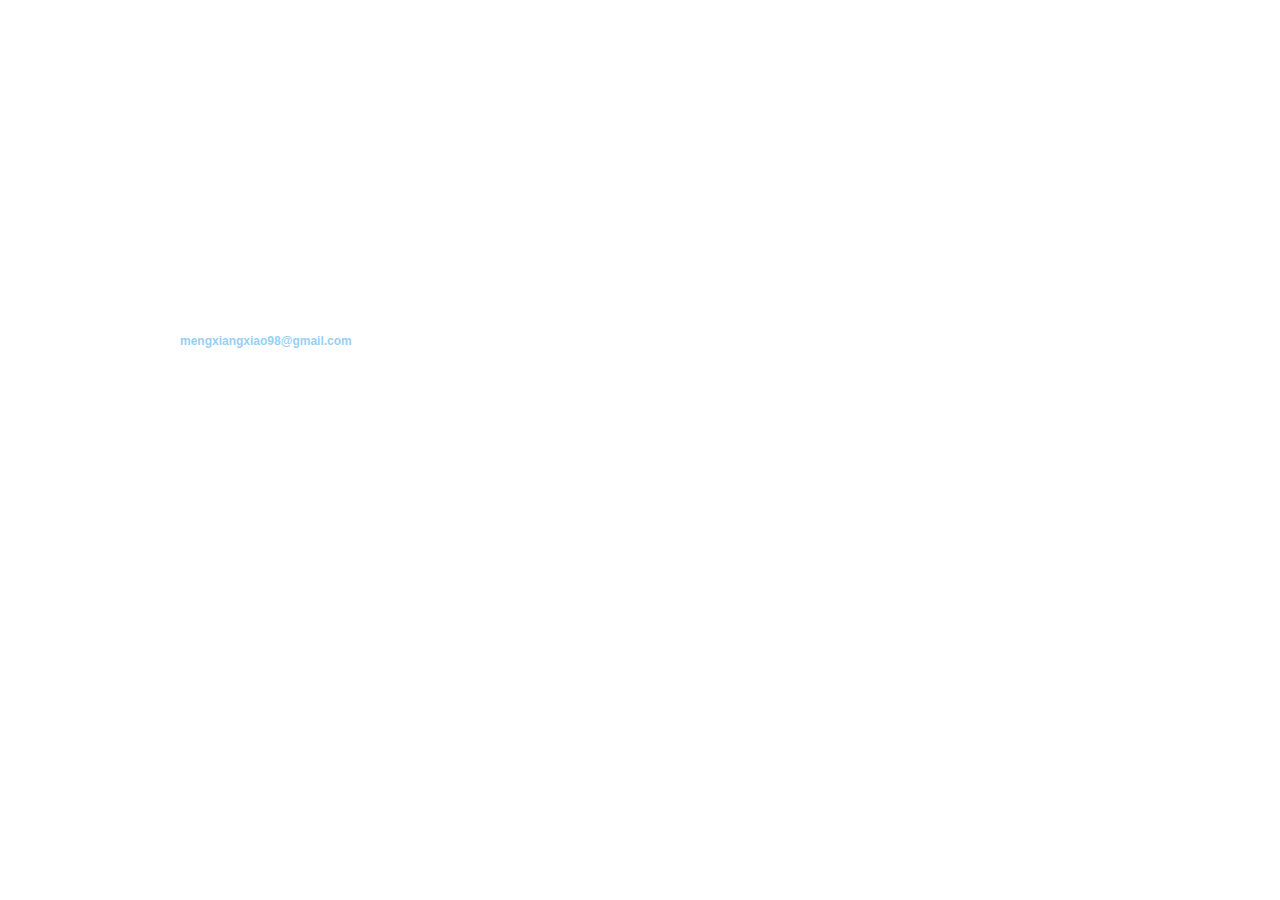
==== projects.html @ 826a7d79 "Create projects.html" ====
<!DOCTYPE html>
<html lang="en">
<head>
  <meta charset="UTF-8">
  <meta name="viewport" content="width=device-width, initial-scale=1.0">
  <title>Xiangxiao Meng's Projects</title>
  <link rel="stylesheet" href="style.css">
</head>
<body>
  <header>
    <h1>Xiangxiao Meng's Projects</h1>
  </header>
  <main>
    <section id="projects">
      <h2>Projects</h2>
      <article class="project">
        <h3>Weather Data Prediction (Sep 2023 – Nov 2023)</h3>
        <p>Guided a student team in developing an AI model using Transformer and Autoencoder architectures for accurate future weather predictions.</p>
      </article>
      <article class="project">
        <h3>Electronic Voting System (Sep 2023 – Nov 2023)</h3>
        <p>Developed a web-based voting platform with robust security features, including encryption and authentication controls, and conducted penetration testing.</p>
      </article>
      <article class="project">
        <h3>Banking Management System (Oct 2018 – Dec 2018)</h3>
        <p>Created a comprehensive banking account system in C++ with functionalities for account operations, interest calculations, and transaction history management.</p>
      </article>
    </section>
  </main>
  <footer>
    <p>Contact: <a href="mailto:mengxiangxiao98@gmail.com">mengxiangxiao98@gmail.com</a></p>
  </footer>
</body>
</html>
---- style.css ----
@charset "utf-8";

/*------------------------------------*\
    $RESET
\*------------------------------------*/

/* A more considered reset; more of a restart... As per: csswizardry.com/2011/10/reset-restarted */

html,
body,
div,
span,
applet,
object,
iframe,
h1,
h2,
h3,
h4,
h5,
h6,
p,
blockquote,
pre,
hr,
a,
abbr,
address,
cite,
code,
del,
dfn,
em,
img,
ins,
kbd,
q,
s,
samp,
small,
strong,
sub,
sup,
tt,
var,
b,
u,
i,
dl,
dt,
dd,
ol,
ul,
li,
fieldset,
form,
label,
legend,
table,
caption,
tbody,
tfoot,
thead,
tr,
th,
td,
article,
aside,
canvas,
details,
figcaption,
figure,
footer,
header,
hgroup,
menu,
nav,
section,
summary,
time,
mark,
audio,
video {
  margin: 0;
  padding: 0;
}

article,
aside,
details,
figcaption,
figure,
footer,
header,
hgroup,
menu,
nav,
section {
  display: block;
}

h1,
h2,
h3,
h4,
h5,
h6 {
  font-size: 100%;
}

table {
  border-collapse: collapse;
  border-spacing: 0;
}

strong,
b,
mark {
  font-weight: bold;
  font-style: inherit;
}

em,
i,
cite,
q,
address,
dfn,
var {
  font-style: italic;
  font-weight: inherit;
}

abbr[title],
dfn[title] {
  cursor: help;
  border-bottom: 1px dotted;
}

ins {
  border-bottom: 1px solid;
}

a,
u,
ins {
  text-decoration: none;
}

del,
s {
  text-decoration: line-through;
}

pre,
code,
samp,
kbd {
  font-family: monospace;
}

small {
  font-size: 0.75em;
}

img {
  border: none;
  font-style: italic;
}

input,
select,
option,
optgroup,
textarea {
  font: inherit;
}

/*------------------------------------*\
    $MAIN
\*------------------------------------*/

html {
  color: white;
  font: 12px/1.5 "Helvetica Neue", Helvetica, Arial, sans-serif;
}

body {
  margin: 10%;
}

.avatar {
  float: left;
  margin: 0 40px 20px 0;
}

.avatar img {
  max-width: 17em;
  max-height: 17em;
  border-radius: 125px;
}

.nishant-sri-main-logo {
  height: 9em;
}

.content {
  float: left;
  width: 60%;
}

.title {
  font-size: 48px;
  font-weight: normal;
  line-height: 1;
  color: #32b3f5;
}

.social-icons li {
  display: inline;
}

.social-icons a {
  display: inline-block;
  margin-right: 20px;
  text-indent: -9999px;
  width: 20px;
  height: 20px;
}

.github {
  background-image: URL(./github.svg);
}

.linkedin {
  background-image: URL(./linkedin.svg);
}

.facebook {
  background-image: URL(./facebook.svg);
}

/*------------------------------------*\
    $TYPOGRAPHY
\*------------------------------------*/

p,
ul,
ol,
dl,
.title {
  margin-bottom: 20px;
}

p {
  font-weight: bold;
}

ul,
ol,
dl {
  list-style-type: none;
}

a {
  color: #97d0f5;
  font-weight: bold;
}

a:hover,
a:focus {
  color: #2a84e6;
  -webkit-transition: color 0.2s ease;
  -moz-transition: color 0.2s ease;
  -o-transition: color 0.2s ease;
  -ms-transition: color 0.2s ease;
  transition: color 0.2s ease;
}

/*
Animate.css - http://daneden.me/animate
LICENSED UNDER THE  MIT LICENSE (MIT)

Copyright (c) 2012 Dan Eden
*/

.animated {
  -webkit-animation-fill-mode: both;
  -moz-animation-fill-mode: both;
  -ms-animation-fill-mode: both;
  -o-animation-fill-mode: both;
  animation-fill-mode: both;
  -webkit-animation-duration: 1s;
  -moz-animation-duration: 1s;
  -ms-animation-duration: 1s;
  -o-animation-duration: 1s;
  animation-duration: 1s;
}

.animated.hinge {
  -webkit-animation-duration: 2s;
  -moz-animation-duration: 2s;
  -ms-animation-duration: 2s;
  -o-animation-duration: 2s;
  animation-duration: 2s;
}

@-webkit-keyframes bounceInDown {
  0% {
    -webkit-transform: translateY(-2000px);
  }
  60% {
    -webkit-transform: translateY(30px);
  }
  80% {
    -webkit-transform: translateY(-10px);
  }
  100% {
    -webkit-transform: translateY(0);
  }
}

@-moz-keyframes bounceInDown {
  0% {
    -moz-transform: translateY(-2000px);
  }
  60% {
    -moz-transform: translateY(30px);
  }
  80% {
    -moz-transform: translateY(-10px);
  }
  100% {
    -moz-transform: translateY(0);
  }
}

@-o-keyframes bounceInDown {
  0% {
    -o-transform: translateY(-2000px);
  }
  60% {
    -o-transform: translateY(30px);
  }
  80% {
    -o-transform: translateY(-10px);
  }
  100% {
    -o-transform: translateY(0);
  }
}

@keyframes bounceInDown {
  0% {
    transform: translateY(-2000px);
  }
  60% {
    transform: translateY(30px);
  }
  80% {
    transform: translateY(-10px);
  }
  100% {
    transform: translateY(0);
  }
}

.bounceInDown {
  -webkit-animation-name: bounceInDown;
  -moz-animation-name: bounceInDown;
  -o-animation-name: bounceInDown;
  animation-name: bounceInDown;
}

/*------------------------------------*\
    $MOBILE
\*------------------------------------*/

@media handheld, only screen and (max-width: 720px) {
  .avatar,
  .content {
    float: none;
    width: 100%;
  }
  .avatar img {
    max-width: 9em;
    max-height: 9em;
    display: block;
    margin-left: auto;
    margin-right: auto;
  }
  .nishant-sri-main-logo {
    height: 6em;
  }
}

/*------------------------------------*\
    $MISC
\*------------------------------------*/

a img:hover,
.social-icons a:hover {
  -ms-filter: "progid:DXImageTransform.Microsoft.Alpha(Opacity=85)";
  filter: alpha(opacity=85);
  opacity: 0.85;
  -webkit-transition: opacity 0.2s ease;
  -moz-transition: opacity 0.2s ease;
  -o-transition: opacity 0.2s ease;
  -ms-transition: opacity 0.2s ease;
  transition: opacity 0.2s ease;
}

.sub-text {
  font-size: 1.5em;
  margin-top: 1em;
}
.status {
  font-size: 1.3em;
}
.more-links a {
  font-size: 1.2em;
}
.more-links > li {
  padding-bottom: 0.8em;
}

.email {
  font-size: 1.5em;
}

.skip-link {
  position: absolute;
  left: -999px;
  width: 1px;
  height: 1px;
  top: auto;
}

.skip-link:focus {
  display: inline-block;
  height: auto;
  width: auto;
  position: static;
  margin: auto;
}
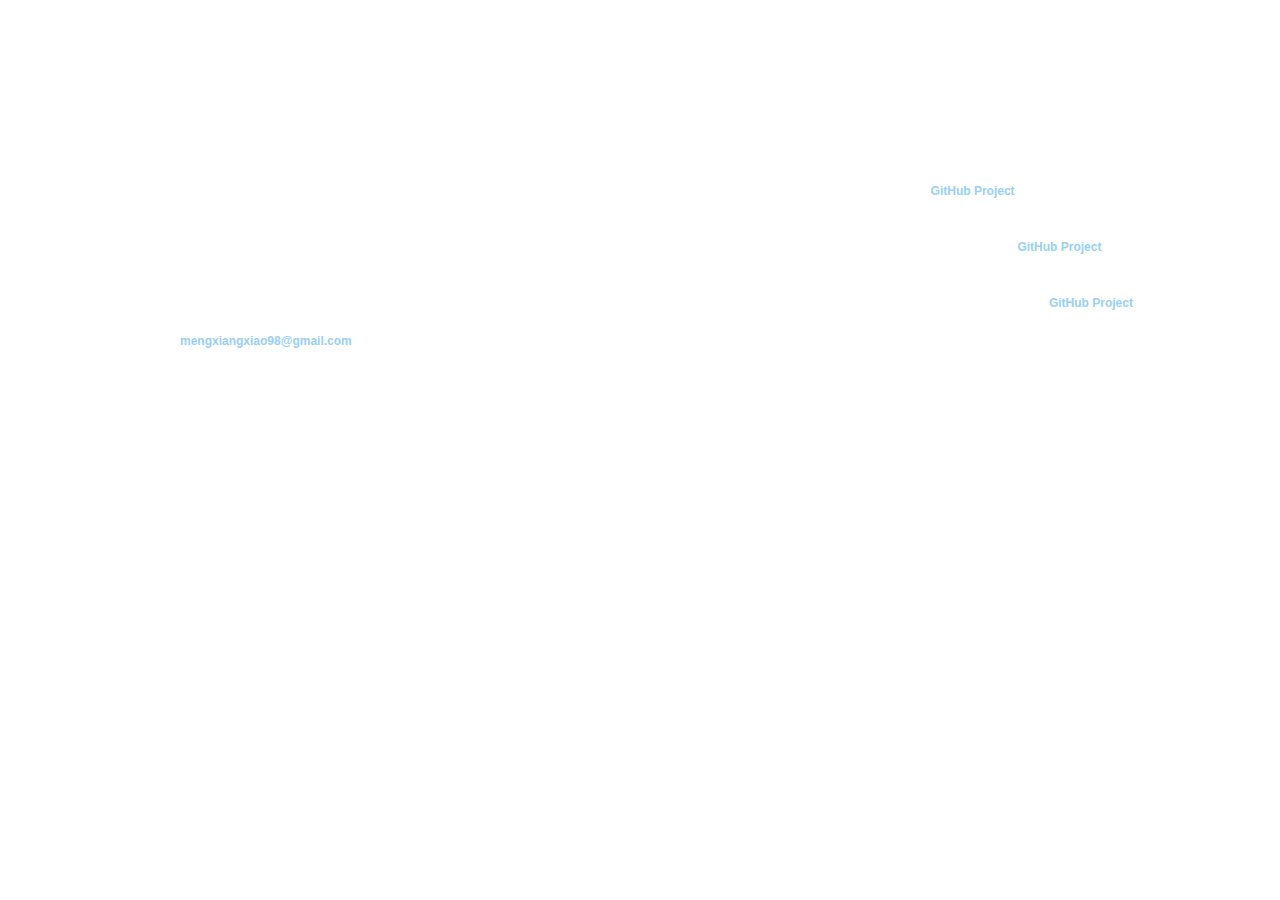
==== commit 3657cb19: "Update projects.html" ====
--- a/projects.html
+++ b/projects.html
@@ -3,8 +3,12 @@
 <head>
   <meta charset="UTF-8">
   <meta name="viewport" content="width=device-width, initial-scale=1.0">
+  <meta name="description" content="Xiangxiao Meng's Projects">
+  <meta name="author" content="Xiangxiao Meng">
+  <link rel="shortcut icon" href="favicon.ico">
+  <link rel="stylesheet" href="style.css">
+  <link rel="stylesheet" href="bg-pattern.css">
   <title>Xiangxiao Meng's Projects</title>
-  <link rel="stylesheet" href="style.css">
 </head>
 <body>
   <header>
@@ -15,15 +19,15 @@
       <h2>Projects</h2>
       <article class="project">
         <h3>Weather Data Prediction (Sep 2023 – Nov 2023)</h3>
-        <p>Guided a student team in developing an AI model using Transformer and Autoencoder architectures for accurate future weather predictions.</p>
+        <p>Guided a student team in developing an AI model using Transformer and Autoencoder architectures for accurate future weather predictions. <a href="https://github.com/maxmeng-dev/weather-data-prediction" target="_blank">GitHub Project</a></p>
       </article>
       <article class="project">
         <h3>Electronic Voting System (Sep 2023 – Nov 2023)</h3>
-        <p>Developed a web-based voting platform with robust security features, including encryption and authentication controls, and conducted penetration testing.</p>
+        <p>Developed a web-based voting platform with robust security features, including encryption and authentication controls, and conducted penetration testing. <a href="https://github.com/maxmeng-dev/voting" target="_blank">GitHub Project</a></p>
       </article>
       <article class="project">
         <h3>Banking Management System (Oct 2018 – Dec 2018)</h3>
-        <p>Created a comprehensive banking account system in C++ with functionalities for account operations, interest calculations, and transaction history management.</p>
+        <p>Created a comprehensive banking account system in C++ with functionalities for account operations, interest calculations, and transaction history management. <a href="https://github.com/maxmeng-dev/Banking-Management-System" target="_blank">GitHub Project</a></p>
       </article>
     </section>
   </main>
--- a/bg-pattern.css
+++ b/bg-pattern.css
@@ -0,0 +1,4 @@
+.css-pattern-bg {
+  background-color: #000000;
+  background-image: url("data:image/svg+xml,%3Csvg xmlns='http://www.w3.org/2000/svg' width='600' height='600' viewBox='0 0 600 600'%3E%3Cpath fill='%231ec9e3' fill-opacity='0.13' d='M600 325.1v-1.17c-6.5 3.83-13.06 7.64-14.68 8.64-10.6 6.56-18.57 12.56-24.68 19.09-5.58 5.95-12.44 10.06-22.42 14.15-1.45.6-2.96 1.2-4.83 1.9l-4.75 1.82c-9.78 3.75-14.8 6.27-18.98 10.1-4.23 3.88-9.65 6.6-16.77 8.84-1.95.6-3.99 1.17-6.47 1.8l-6.14 1.53c-5.29 1.35-8.3 2.37-10.54 3.78-3.08 1.92-6.63 3.26-12.74 5.03a384.1 384.1 0 0 1-4.82 1.36c-2.04.58-3.6 1.04-5.17 1.52a110.03 110.03 0 0 0-11.2 4.05c-2.7 1.15-5.5 3.93-8.78 8.4a157.68 157.68 0 0 0-6.15 9.2c-5.75 9.07-7.58 11.74-10.24 14.51a50.97 50.97 0 0 1-4.6 4.22c-2.33 1.9-10.39 7.54-11.81 8.74a14.68 14.68 0 0 0-3.67 4.15c-1.24 2.3-1.9 4.57-2.78 8.87-2.17 10.61-3.52 14.81-8.2 22.1-4.07 6.33-6.8 9.88-9.83 12.99-.47.48-.95.96-1.5 1.48l-3.75 3.56c-1.67 1.6-3.18 3.12-4.86 4.9a42.44 42.44 0 0 0-9.89 16.94c-2.5 8.13-2.72 15.47-1.76 27.22.47 5.82.51 6.36.51 8.18 0 10.51.12 17.53.63 25.78.24 4.05.56 7.8.97 11.22h.9c-1.13-9.58-1.5-21.83-1.5-37 0-1.86-.04-2.4-.52-8.26-.94-11.63-.72-18.87 1.73-26.85a41.44 41.44 0 0 1 9.65-16.55c1.67-1.76 3.18-3.27 4.83-4.85.63-.6 3.13-2.96 3.75-3.57a71.6 71.6 0 0 0 1.52-1.5c3.09-3.16 5.86-6.76 9.96-13.15 4.77-7.42 6.15-11.71 8.34-22.44.86-4.21 1.5-6.4 2.68-8.6.68-1.25 1.79-2.48 3.43-3.86 1.38-1.15 9.43-6.8 11.8-8.72 1.71-1.4 3.26-2.81 4.7-4.3 2.72-2.85 4.56-5.54 10.36-14.67a156.9 156.9 0 0 1 6.1-9.15c3.2-4.33 5.9-7.01 8.37-8.07 3.5-1.5 7.06-2.77 11.1-4.02a233.84 233.84 0 0 1 7.6-2.2l2.38-.67c6.19-1.79 9.81-3.16 12.98-5.15 2.14-1.33 5.08-2.33 10.27-3.65l6.14-1.53c2.5-.63 4.55-1.2 6.52-1.82 7.24-2.27 12.79-5.06 17.15-9.05 4.05-3.72 9-6.2 18.66-9.9l4.75-1.82c1.87-.72 3.39-1.31 4.85-1.91 10.1-4.15 17.07-8.32 22.76-14.4 6.05-6.45 13.95-12.4 24.49-18.92 1.56-.96 7.82-4.6 14.15-8.33v-64.58c-4 8.15-8.52 14.85-12.7 17.9-2.51 1.82-5.38 4.02-9.04 6.92a1063.87 1063.87 0 0 0-6.23 4.98l-1.27 1.02a2309.25 2309.25 0 0 1-4.87 3.9c-7.55 6-12.9 10.05-17.61 13.19-3.1 2.06-3.86 2.78-8.06 7.13-5.84 6.07-11.72 8.62-29.15 10.95-11.3 1.5-20.04 4.91-30.75 11.07-1.65.94-7.27 4.27-6.97 4.1-2.7 1.58-4.69 2.69-6.64 3.66-5.63 2.8-10.47 4.17-15.71 4.17-17.13 0-41.44 11.51-51.63 22.83-12.05 13.4-31.42 27.7-45.25 31.16-7.4 1.85-11.85 7.05-14.04 14.69-1.26 4.4-1.58 8.28-1.58 13.82 0 .82.01.98.24 3.63.45 5.18.35 8.72-.77 13.26-1.53 6.2-4.89 12.6-10.59 19.43-13.87 16.65-22.88 46.58-22.88 71.68 0 2.39.02 4.26.06 8.75.12 10.8.1 15.8-.22 21.95-.56 11.18-2.09 20.73-5 29.3h-1.05c2.94-8.56 4.49-18.12 5.05-29.35.31-6.13.34-11.1.22-21.9-.04-4.48-.06-6.36-.06-8.75 0-25.32 9.07-55.47 23.12-72.32 5.6-6.72 8.88-12.99 10.38-19.03 1.09-4.4 1.18-7.85.74-12.93-.23-2.7-.24-2.86-.24-3.72 0-5.62.32-9.57 1.62-14.1 2.28-7.95 6.97-13.44 14.76-15.39 13.6-3.4 32.82-17.59 44.75-30.84C409 360.14 433.58 348.5 451 348.5c5.07 0 9.77-1.33 15.26-4.07 1.93-.96 3.9-2.05 6.58-3.62-.3.18 5.33-3.16 6.98-4.11 10.82-6.21 19.66-9.67 31.11-11.2 17.23-2.3 22.9-4.75 28.57-10.64 4.25-4.41 5.04-5.16 8.22-7.28 4.68-3.11 10.01-7.14 17.55-13.14a1113.33 1113.33 0 0 0 4.86-3.89l1.28-1.02a4668.54 4668.54 0 0 1 6.23-4.98c3.67-2.9 6.55-5.12 9.07-6.95 4.37-3.19 9.16-10.56 13.29-19.4v66.9zm0-116.23c-.62.01-1.27.06-1.95.13-6.13.63-13.83 3.45-21.83 7.45-3.64 1.82-8.46 2.67-14.17 2.71-4.7.04-9.72-.47-14.73-1.33-1.7-.3-3.26-.61-4.67-.93a31.55 31.55 0 0 0-3.55-.57 273.4 273.4 0 0 0-16.66-.88c-10.42-.16-17.2.74-17.97 2.73-.38.97.6 2.55 3.03 4.87 1.01.97 2.22 2.03 4.04 3.55a1746.07 1746.07 0 0 0 4.79 4.02c1.39 1.2 3.1 1.92 5.5 2.5.7.16.86.2 2.64.54 3.53.7 5.03 1.25 6.15 2.63 1.41 1.76 1.4 4.54-.15 8.88-2.44 6.83-5.72 10.05-10.19 10.33-3.63.23-7.6-1.29-14.52-5.06-4.53-2.47-6.82-7.3-8.32-15.26-.17-.87-.32-1.78-.5-2.86l-.43-2.76c-1.05-6.58-1.9-9.2-3.73-10.11-.81-.4-1.59-.74-2.36-1-2.27-.77-4.6-1.02-8.1-.92-2.29.07-14.7 1-13.77.93-20.55 1.37-28.8 5.05-37.09 14.99a133.07 133.07 0 0 0-4.25 5.44l-2.3 3.09-2.51 3.32c-4.1 5.36-7.06 8.48-10.39 11.12-.65.52-1.33 1.04-2.13 1.62l-4.11 2.94a106.8 106.8 0 0 0-5.16 3.99c-4.55 3.74-9.74 8.6-16.25 15.38-8.25 8.58-11.78 13.54-11.7 15.95.07 1.65 1.64 2.11 6.79 2.38 1.61.09 2.15.12 2.98.2 2.95.24 5.09.73 6.81 1.68 7.48 4.15 11.63 7.26 13.95 11.58 3.3 6.15.8 12.88-8.89 20.26-8.28 6.3-11.1 10.37-11.31 14.96-.06 1.17 0 1.93.26 4.43.69 6.47.25 10.65-2.8 17.42a44.23 44.23 0 0 1-4.16 7.53c-2.82 3.97-5.47 5.74-10.6 7.69-.43.16-3.34 1.23-4.27 1.59-1.8.68-3.38 1.36-5.01 2.14-4.18 2-8.4 4.6-13.1 8.24-8.44 6.51-13.23 14.56-15.98 25.06-1.1 4.2-1.55 6.81-2.8 15.21-1.26 8.6-2.17 12.64-4.08 16.55-2.1 4.28-11.93 26.59-12.97 28.88a382.7 382.7 0 0 1-6.37 13.41c-4.07 8.11-7.61 14.07-10.73 17.81-5.38 6.46-8.98 14.37-13.77 28.42a810.14 810.14 0 0 0-1.89 5.6c-1.8 5.35-2.96 8.6-4.26 11.85-6.13 15.32-25.43 26.31-46.46 26.31-11.2 0-20.58-2.74-31.02-8.55-5.6-3.13-4.55-2.42-22.26-14.54-14.33-9.8-17.7-10.73-20.47-6.9-.37.5-1.81 2.74-1.83 2.77a52.24 52.24 0 0 1-4.94 5.9c-.73.79-5.52 5.87-6.97 7.45-2.38 2.6-4.3 4.81-5.98 6.93a45.6 45.6 0 0 0-5.08 7.66c-1.29 2.57-1.9 5.25-2.66 10.6a997.6 997.6 0 0 1-.46 3.18h-1l.47-3.32c.77-5.45 1.4-8.2 2.75-10.9a46.54 46.54 0 0 1 5.2-7.84c1.7-2.14 3.63-4.38 6.03-6.98 1.45-1.59 6.24-6.68 6.96-7.46a51.58 51.58 0 0 0 4.84-5.78s1.47-2.26 1.86-2.8c3.25-4.5 7.08-3.44 21.84 6.67 17.67 12.08 16.62 11.38 22.19 14.48 10.3 5.73 19.5 8.43 30.53 8.43 20.65 0 39.57-10.77 45.54-25.69a219.7 219.7 0 0 0 4.24-11.8 6752.32 6752.32 0 0 0 1.88-5.6c4.83-14.16 8.47-22.14 13.96-28.73 3.05-3.66 6.56-9.57 10.6-17.61 1.97-3.93 4.04-8.31 6.35-13.38 1.03-2.28 10.88-24.61 12.98-28.91 1.85-3.79 2.75-7.76 4-16.25 1.24-8.44 1.7-11.07 2.81-15.32 2.8-10.7 7.71-18.94 16.33-25.6a73.18 73.18 0 0 1 13.29-8.35c1.66-.8 3.27-1.48 5.08-2.18.94-.36 3.86-1.43 4.28-1.59 4.95-1.88 7.44-3.55 10.14-7.33 1.35-1.9 2.68-4.3 4.06-7.37 2.97-6.58 3.39-10.59 2.72-16.9a27.13 27.13 0 0 1-.27-4.58c.22-4.94 3.21-9.24 11.7-15.7 9.33-7.11 11.66-13.34 8.62-19-2.2-4.09-6.25-7.12-13.55-11.17-1.57-.88-3.6-1.33-6.42-1.57-.8-.07-1.34-.1-2.95-.19-5.77-.3-7.63-.85-7.72-3.34-.1-2.81 3.5-7.87 11.97-16.69 6.53-6.8 11.75-11.69 16.33-15.45 1.79-1.47 3.42-2.72 5.2-4.03l4.12-2.94c.79-.58 1.46-1.08 2.1-1.59 3.26-2.6 6.16-5.65 10.21-10.94a383.2 383.2 0 0 0 2.5-3.32l2.31-3.09c1.8-2.39 3.04-4 4.29-5.48 8.47-10.17 16.98-13.96 37.27-15.3-.44.02 12-.9 14.32-.98 3.62-.1 6.05.16 8.46.98.8.27 1.62.62 2.47 1.04 2.27 1.14 3.17 3.87 4.27 10.85l.44 2.76c.17 1.07.33 1.97.5 2.83 1.44 7.69 3.62 12.29 7.8 14.57 6.76 3.68 10.6 5.15 13.99 4.94 4-.25 6.99-3.17 9.3-9.67 1.45-4.04 1.46-6.49.32-7.92-.9-1.12-2.28-1.62-5.57-2.27a55.8 55.8 0 0 1-2.67-.55c-2.54-.6-4.39-1.4-5.93-2.71a252.63 252.63 0 0 0-4.78-4.01 84.35 84.35 0 0 1-4.08-3.6c-2.73-2.6-3.86-4.43-3.28-5.95 1.02-2.64 7.82-3.54 18.93-3.37a230.56 230.56 0 0 1 16.73.88c2.76.39 3.2.49 3.68.6 1.4.3 2.95.62 4.62.91a82.9 82.9 0 0 0 14.56 1.32c5.56-.04 10.24-.86 13.73-2.6 8.1-4.05 15.89-6.9 22.17-7.56.7-.07 1.4-.11 2.05-.13v1zm0-100.94v1.5c-8.62 16.05-17.27 29.55-23.65 35.92-3.19 3.2-7.62 4.9-13.54 5.56-4.45.48-8.28.4-19.18-.2-9.91-.55-15.32-.44-20.52.78a84.05 84.05 0 0 1-15 2.11l-2.25.14c-12.49.75-19.37 1.78-32.72 5.74-4.5 1.33-9.27 2.49-14.3 3.48a246.27 246.27 0 0 1-32.6 3.97c-7.56.45-13.21.57-20.24.57-5.4 0-11.9 1.61-18 5.18-8.3 4.87-15.06 12.87-19.53 24.5a68.57 68.57 0 0 1-4.56 9.8c-3.6 6.2-6.92 8.99-13.38 12.18l-4.03 1.96a64.48 64.48 0 0 0-15.16 10.25c-8.2 7.33-13.72 16.63-22.54 35.6l-2.08 4.49c-7.3 15.7-11.5 23.3-17.35 29.87-7.7 8.66-20.25 14.42-40.31 20.08-4.37 1.23-19.04 5.08-19.24 5.13-6.92 1.87-11.68 3.34-15.63 4.92-10.55 4.22-18.71 10.52-36.38 26.52l-1.7 1.54c-8.58 7.76-13.41 11.9-18.81 15.88-3.95 2.9-8 5.67-12.97 8.91-2.06 1.34-10.3 6.6-12.33 7.94-11.52 7.5-18.53 13.04-24.62 20.08a62.01 62.01 0 0 0-6.44 8.85c-4.13 6.91-6.27 13.15-9.2 25.11l-1.54 6.26c-.6 2.45-1.15 4.54-1.72 6.58-2.97 10.7-6.9 17.36-14.78 26.91L69.6 491a148.51 148.51 0 0 0-4.19 5.3 23.9 23.9 0 0 0-3.44 6.28c-1.16 3.23-1.52 5.9-1.87 11.94-.58 10.05-1.42 15.04-4.63 22.67-1.57 3.72-5.66 14.02-6.41 15.8a73.46 73.46 0 0 1-3.57 7.4c-2.88 5.14-6.71 10.12-13.12 16.95-5.96 6.36-8.87 10.9-10.61 16a56.88 56.88 0 0 0-1.38 4.82l-.46 1.84h-1.03l.52-2.08c.52-2.09.92-3.49 1.4-4.9 1.8-5.25 4.78-9.9 10.84-16.36 6.35-6.78 10.13-11.7 12.97-16.77a72.5 72.5 0 0 0 3.52-7.29c.75-1.76 4.84-12.06 6.4-15.8 3.17-7.5 3.99-12.4 4.56-22.33.35-6.14.72-8.88 1.93-12.23a24.9 24.9 0 0 1 3.58-6.54c1.27-1.7 2.6-3.37 4.22-5.34l4.11-4.95c7.8-9.46 11.66-16 14.59-26.54.56-2.04 1.1-4.12 1.71-6.56l1.53-6.26c2.96-12.04 5.13-18.36 9.32-25.39 1.84-3.08 4-6.05 6.54-8.99 6.17-7.12 13.24-12.7 24.83-20.26 2.05-1.33 10.28-6.6 12.33-7.94 4.96-3.22 9-5.98 12.92-8.87 5.37-3.95 10.19-8.08 18.74-15.82l1.7-1.54c17.76-16.09 25.98-22.43 36.67-26.7 4-1.6 8.8-3.09 15.75-4.96.21-.06 14.87-3.9 19.22-5.13 19.9-5.61 32.32-11.31 39.85-19.78 5.76-6.48 9.93-14.02 17.18-29.64l2.09-4.5c8.87-19.07 14.44-28.46 22.77-35.9a65.48 65.48 0 0 1 15.38-10.4l4.04-1.97c6.3-3.1 9.47-5.77 12.96-11.77a67.6 67.6 0 0 0 4.48-9.67c4.56-11.84 11.47-20.02 19.97-25 6.25-3.66 12.93-5.32 18.5-5.32 7.01 0 12.65-.12 20.17-.57a245.3 245.3 0 0 0 32.47-3.96c5-.98 9.75-2.13 14.22-3.45 13.43-3.98 20.38-5.02 32.94-5.78l2.24-.14c5.76-.37 9.8-.9 14.85-2.09 5.31-1.25 10.79-1.35 22.6-.7 9.04.5 12.84.58 17.21.1 5.71-.62 9.94-2.26 12.95-5.26 6.44-6.45 15.3-20.37 24.35-36.72zm0 450.21c-1.28-4.6-2.2-10.55-3.33-20.25l-.24-2.04-.23-2.03c-1.82-15.7-3.07-21.98-5.55-24.47-2.46-2.46-3.04-5.03-2.52-8.64.1-.6.18-1.1.39-2.15.69-3.54.77-5.04.08-6.84-.91-2.38-3.31-4.41-7.79-6.26-5.08-2.09-6.52-4.84-4.89-8.44.66-1.45 1.79-3.02 3.52-5.01 1.04-1.2 5.48-5.96 5.08-5.53 6.15-6.7 8.98-11.34 8.98-16.48a15.2 15.2 0 0 1 6.5-12.89v1.26a14.17 14.17 0 0 0-5.5 11.63c0 5.47-2.93 10.29-9.24 17.16.38-.42-4.04 4.33-5.07 5.5-1.67 1.93-2.75 3.43-3.36 4.77-1.37 3.04-.23 5.22 4.36 7.1 4.71 1.95 7.32 4.16 8.34 6.83.78 2.04.7 3.67-.03 7.4-.2 1.03-.3 1.51-.38 2.09-.48 3.33.03 5.59 2.23 7.8 2.74 2.74 3.98 8.96 5.84 25.06l.24 2.03.23 2.04c.82 7.01 1.53 12.06 2.34 16.03v4.33zm0-62.16c-1.4-3.13-4.43-9.9-4.95-11.17-1.02-2.53-1.25-3.8-.91-5.18.2-.84 2.05-4.68 2.32-5.33a70.79 70.79 0 0 0 3.54-11.2v3.99a62.82 62.82 0 0 1-2.62 7.6c-.31.75-2.09 4.46-2.27 5.18-.28 1.12-.08 2.22.87 4.57.41 1.02 2.5 5.7 4.02 9.09v2.45zm0-85.09c-1.65 1.66-3.66 2.9-6.4 4.13-.25.1-13.97 5.47-20.4 8.43-9.35 4.32-16.7 5.9-23.03 5.25-5.08-.53-9.02-2.25-14.77-5.92l-3.2-2.07a77.4 77.4 0 0 0-5.44-3.27c-4.05-2.18-3.25-5.8 1.47-10.47 3.71-3.68 9.6-7.93 18.73-13.8l4.46-2.82c17.95-11.33 18.22-11.5 22.27-14.74 11.25-9 19.69-14.02 26.31-15.1v1.02c-6.37 1.1-14.62 6-25.69 14.86-4.1 3.28-4.34 3.44-22.36 14.8a652.4 652.4 0 0 0-4.45 2.83c-9.07 5.83-14.92 10.05-18.57 13.66-4.31 4.28-4.95 7.13-1.7 8.88 1.7.91 3.29 1.88 5.5 3.3l3.2 2.08c5.64 3.59 9.45 5.25 14.34 5.76 6.13.64 13.32-.9 22.52-5.15 6.46-2.98 20.18-8.35 20.4-8.44 3.04-1.37 5.1-2.71 6.81-4.69v1.47zm0-41.37v1c-6.56.26-12.11 3.13-19.71 9.08l-4.63 3.68a51.87 51.87 0 0 1-4.4 3.14c-.82.52-5.51 3.33-6.22 3.76-3.31 2-6.15 3.8-8.87 5.6a112.61 112.61 0 0 0-8.16 5.92c-4.61 3.72-7.4 6.9-7.97 9.35-.63 2.67 1.48 4.53 7.05 5.46 10.7 1.78 20.92-.05 30.45-4.65a61.96 61.96 0 0 0 17.1-12.2 41.8 41.8 0 0 0 5.36-7.42v1.92a38.94 38.94 0 0 1-4.64 6.19 62.95 62.95 0 0 1-17.39 12.41c-9.7 4.68-20.13 6.55-31.05 4.73-6.06-1-8.65-3.29-7.85-6.67.64-2.74 3.53-6.05 8.31-9.9 2.35-1.9 5.1-3.88 8.24-5.97 2.73-1.82 5.58-3.61 8.9-5.62.72-.44 5.4-3.24 6.22-3.75 1.26-.8 2.6-1.76 4.3-3.09.8-.62 3.9-3.1 4.63-3.67 7.77-6.1 13.49-9.04 20.33-9.3zm0-154.6v1c-1.75-.24-4.3.23-7.82 1.55-10.01 3.75-13.8 5.07-19.15 6.76-1.78.56-2.63.83-3.87 1.24-1.48.5-3.16.76-6.74 1.16a1550.34 1550.34 0 0 0-2.64.3c-7.8.94-11.28 2.47-11.28 6.07 0 4.45 2.89 13.18 7.96 25.81a57.34 57.34 0 0 1 2.33 7.6 258.32 258.32 0 0 1 .84 3.46c1.86 7.62 3.17 10.71 5.56 11.67 2.21.88 4.7.6 7.47-.72 3.48-1.69 7.22-4.94 11.2-9.47 1.52-1.7 2.97-3.49 4.59-5.57l3.16-4.1c2.59-3.23 6.07-12.21 8.39-20.23v3.45c-2.29 7.2-5.27 14.5-7.61 17.41-.44.55-2.67 3.46-3.15 4.09-1.63 2.1-3.1 3.9-4.62 5.62-4.08 4.61-7.9 7.94-11.53 9.7-2.99 1.44-5.77 1.75-8.28.74-2.84-1.13-4.2-4.34-6.15-12.35a2097.48 2097.48 0 0 1-.84-3.46c-.8-3.2-1.47-5.45-2.28-7.46-5.14-12.8-8.04-21.55-8.04-26.19 0-4.37 3.84-6.06 12.16-7.07a160.9 160.9 0 0 1 2.65-.3c3.5-.39 5.15-.64 6.53-1.1 1.26-.42 2.1-.7 3.88-1.26 5.34-1.68 9.11-3 19.1-6.74 3.53-1.32 6.22-1.84 8.18-1.61zM0 292c10.13-11.31 18.13-23.2 23.07-35.39 3.3-8.14 6.09-16.12 10.81-30.55l1.59-4.84c6.53-19.94 10.11-29.82 14.77-39.56 6.07-12.72 12.55-21.18 20.27-25.54 6.66-3.76 10.2-7.86 12.22-13.15a46.6 46.6 0 0 0 1.86-6.58c1.23-5.2 2.05-7.59 3.93-10.36 2.45-3.62 6.27-6.53 12.1-8.96 15.78-6.58 16.73-7.04 18.05-9.01.65-.98.83-2.15.74-4.51-.03-.73-.23-3.82-.24-4A93.8 93.8 0 0 1 119 94c0-10.04.18-11.37 2.37-13.15.52-.42 1.13-.8 2.07-1.3.27-.14 2.18-1.12 2.84-1.48a68.4 68.4 0 0 0 9.12-5.87c2.06-1.54 2.64-2.14 8.01-7.93 3.78-4.09 6.21-6.36 8.96-8.12 3.64-2.33 7.2-3.12 10.9-2.11 4.4 1.2 10.81 2 18.78 2.46 6.9.4 12.9.5 21.95.5 4.87 0 8.97.47 15.4 1.57 7.77 1.33 9.3 1.54 12.38 1.54 4.05 0 7.43-.88 10.68-2.95 5.06-3.22 8.11-4.67 11.2-5.2 3.62-.64 4.77-.46 16.55 2.06 17.26 3.7 30.85 1.36 41.06-9.7 5.1-5.53 5.48-8.9 3.48-14.8-.83-2.42-1.03-3.1-1.17-4.3-.29-2.52.5-4.71 2.71-6.93 2.65-2.65 4.72-9.17 6.22-18.29h2.03c-1.56 9.71-3.77 16.65-6.83 19.7-1.79 1.8-2.36 3.39-2.14 5.28.11 1 .3 1.63 1.07 3.9 2.22 6.53 1.76 10.66-3.9 16.8-10.77 11.66-25.07 14.13-42.95 10.3-11.42-2.45-12.55-2.62-15.78-2.06-2.77.48-5.62 1.84-10.47 4.92a20.93 20.93 0 0 1-11.76 3.27c-3.25 0-4.81-.22-12.73-1.57C212.74 59.46 208.73 59 204 59c-9.1 0-15.11-.1-22.07-.5-8.09-.47-14.62-1.29-19.2-2.54-5.62-1.53-10.17 1.38-17.85 9.66-5.5 5.94-6.08 6.53-8.28 8.18a70.38 70.38 0 0 1-9.38 6.03c-.68.37-2.58 1.35-2.84 1.49-.84.44-1.35.76-1.75 1.08C121.16 83.6 121 84.8 121 94c0 1.85.06 3.54.17 5.44 0 .17.2 3.28.24 4.03.1 2.75-.13 4.29-1.08 5.71-1.67 2.5-2.27 2.8-18.95 9.74-5.48 2.29-8.99 4.96-11.2 8.24-1.71 2.51-2.47 4.73-3.64 9.7-.83 3.5-1.21 4.92-1.94 6.83-2.18 5.73-6.05 10.19-13.1 14.18-7.3 4.12-13.55 12.28-19.46 24.66-4.6 9.64-8.17 19.46-14.67 39.32l-1.58 4.84c-4.75 14.47-7.54 22.48-10.86 30.69-5.28 13.01-13.95 25.65-24.93 37.6v-2.97zm0 78v-.5l1-.01c6.32 0 7.47 5.2 4.6 13.36a60.36 60.36 0 0 1-5.6 11.3v-1.92a57.76 57.76 0 0 0 4.65-9.72c2.69-7.6 1.71-12.02-3.65-12.02-.34 0-.67 0-1 .02v-46.59a340.96 340.96 0 0 0 13.71-8.34c13.66-9.46 29.79-37.6 29.79-53.59 0-18.1 21.57-72.64 32.23-79.42 12.71-8.09 32.24-27.96 35.8-37.75 1.93-5.3 5.5-7.27 14.42-9.37 6.15-1.44 8.64-2.42 10.67-4.79 1.5-1.74 2.72-4.79 4.33-10.3.23-.78 1.9-6.68 2.43-8.46 3.62-12.08 7.3-18.49 13.47-20.39 2.5-.76 3.03-.98 9.74-3.7 7.49-3.03 11.97-4.43 17.12-4.92 6.75-.65 13.13.75 19.55 4.67 5.43 3.32 12.19 4.72 20.17 4.56 6.03-.12 12.2-1.07 19.83-2.8 1.82-.4 7.38-1.74 8.26-1.94 2.69-.6 4.34-.89 5.48-.89 4.97 0 8.93-.05 14.2-.27 7.9-.32 15.56-.92 22.75-1.88 8.5-1.14 15.9-2.73 21.88-4.82 18.9-6.62 32.64-18.3 33.67-27.59.29-2.56.4-2.96 2.79-11.11 2.33-7.95 3.21-12.93 2.72-18.23-.2-2.24-.69-4.38-1.48-6.42-1.5-3.92-2.63-9.4-3.43-16.18h.9c.77 6.47 1.89 11.72 3.47 15.82a24.93 24.93 0 0 1 1.54 6.69c.5 5.46-.4 10.54-2.77 18.6-2.36 8.06-2.47 8.47-2.74 10.95-1.09 9.75-15.1 21.68-34.33 28.41-6.06 2.12-13.52 3.72-22.09 4.87-7.22.96-14.92 1.57-22.83 1.89-5.3.21-9.27.27-14.25.27-1.04 0-2.64.27-5.26.87-.87.2-6.43 1.53-8.26 1.94-7.68 1.73-13.92 2.7-20.03 2.82-8.15.17-15.1-1.27-20.71-4.7-6.23-3.81-12.4-5.16-18.93-4.54-5.04.48-9.44 1.86-16.84 4.86-6.75 2.74-7.29 2.95-9.82 3.73-5.73 1.76-9.28 7.96-12.81 19.72-.53 1.77-2.2 7.66-2.43 8.46-1.66 5.65-2.91 8.78-4.53 10.67-2.22 2.58-4.84 3.62-12.01 5.3-7.8 1.83-11.13 3.66-12.9 8.54-3.65 10.04-23.32 30.06-36.2 38.25C65.94 190 44.5 244.2 44.5 262c0 16.34-16.3 44.78-30.22 54.41-2.14 1.48-8.24 5.12-14.28 8.68v-1.16 46.09zm0-173.7v-1.11c7.42-3.82 14.55-10.23 21.84-18.98 3.8-4.56 14.21-18.78 15.79-20.55 1.8-2.04 4.06-3.96 7.42-6.45 1.08-.8 4.92-3.57 5.49-3.99 9.36-6.85 14-11.96 15.98-19.36.8-2.98 1.54-6.78 2.46-12.3.23-1.44 2-12.46 2.56-15.79 2.87-16.77 5.73-26.79 10.07-32.1C92.46 52.43 101.5 38.13 101.5 33c0-2.54.34-3.35 6.05-15.71.68-1.49 1.25-2.74 1.77-3.93 2.5-5.75 3.9-10.04 4.14-13.36h1c-.23 3.48-1.66 7.87-4.23 13.76-.52 1.2-1.09 2.45-1.78 3.95-5.54 12.01-5.95 12.99-5.95 15.29 0 5.47-9.09 19.84-20.11 33.31-4.2 5.12-7.03 15.06-9.86 31.64-.57 3.33-2.33 14.33-2.57 15.78-.92 5.56-1.67 9.38-2.48 12.4-2.05 7.68-6.82 12.93-16.35 19.91l-5.49 3.98c-3.3 2.45-5.51 4.34-7.27 6.31-1.53 1.73-11.94 15.93-15.76 20.53-7.52 9.02-14.88 15.6-22.61 19.46zm0 361.83v-4.33c.48 2.36 1 4.35 1.6 6.15 2 6.03 4.6 8.26 8.19 6.59C28.76 557.69 43.5 542.4 43.5 527c0-16.2 6.37-31.99 17.1-46.3 1.88-2.5 3.66-4.4 5.53-6 .73-.62 1.45-1.18 2.3-1.8l2-1.43c3.68-2.68 5.32-5.28 7.08-12.59.75-3.07 1.38-5.02 4.2-13.26l.63-1.88c3.24-9.58 4.56-14.97 4.17-18.65-.48-4.43-3.8-5.23-11.3-1.64a81.12 81.12 0 0 1-9.15 3.7c-13.89 4.67-26.96 5.8-42.66 5.42l-1.95-.05-1.45-.02a39.8 39.8 0 0 0-15.05 2.96A21.81 21.81 0 0 0 0 438.37v-1.26a23.55 23.55 0 0 1 4.55-2.57 40.77 40.77 0 0 1 16.92-3.02l1.95.05c15.6.38 28.57-.75 42.32-5.37a80.12 80.12 0 0 0 9.04-3.65c8.04-3.84 12.16-2.85 12.72 2.43.42 3.89-.92 9.34-4.21 19.08l-.64 1.88c-2.8 8.2-3.43 10.15-4.16 13.18-1.82 7.52-3.59 10.34-7.47 13.16l-2 1.43c-.84.6-1.54 1.15-2.25 1.75a35.45 35.45 0 0 0-5.37 5.84c-10.61 14.15-16.9 29.74-16.9 45.7 0 15.88-15 31.45-34.29 40.45-4.3 2.01-7.39-.66-9.56-7.18-.23-.68-.44-1.39-.65-2.13zm0-62.16v-2.45l1.46 3.27c2.1 4.8 3.46 10.33 4.26 16.77.66 5.3.84 9.3 1.04 18.5.2 9.32.5 12.75 1.63 15.05 1.28 2.6 3.67 2.35 8.29-1.5 17.14-14.3 21.82-22.9 21.82-38.62 0-7.17 1.1-12.39 3.7-17.68 2.27-4.67 3.65-6.62 13.4-19.62a69.8 69.8 0 0 1 7.6-8.79 44.76 44.76 0 0 1 3.54-3.06c.38-.3.64-.52.89-.74a10.47 10.47 0 0 0 2.63-3.32 35.78 35.78 0 0 0 2.26-5.94l.37-1.2.36-1.15c.29-.91.48-1.55.66-2.16.45-1.53.74-2.68.91-3.66.38-2.2.12-3.49-.85-4.15-2.35-1.61-9.28-.24-23.8 4.94-9.54 3.4-16.12 4.17-27.85 4.26-7.71.06-10.43.4-13.25 2.12-3.48 2.12-5.84 6.4-7.58 14.26-.5 2.2-.99 4.19-1.49 5.98v-3.98l.51-2.22c1.8-8.1 4.28-12.6 8.04-14.9 3.04-1.85 5.86-2.2 13.77-2.26 11.61-.09 18.1-.84 27.51-4.2 14.93-5.32 21.95-6.71 24.7-4.83 1.38.94 1.71 2.6 1.28 5.15a33.69 33.69 0 0 1-.94 3.78l-.66 2.17-.36 1.15-.37 1.2a36.64 36.64 0 0 1-2.33 6.1c-.8 1.53-1.61 2.52-2.86 3.61l-.92.77-1.02.83c-.9.74-1.65 1.4-2.47 2.18a68.84 68.84 0 0 0-7.48 8.66c-9.7 12.93-11.07 14.87-13.31 19.46-2.52 5.15-3.59 10.22-3.59 17.24 0 16.04-4.82 24.91-22.18 39.38-5.04 4.2-8.18 4.55-9.83 1.18-1.22-2.5-1.52-5.94-1.73-15.47-.2-9.16-.38-13.15-1.03-18.4-.79-6.34-2.12-11.8-4.19-16.49L0 495.98zM379.27 0h1.04l1.5 5.26c3.28 11.56 4.89 19.33 5.26 27.8.49 11.01-1.52 21.26-6.63 31.17-7.8 15.13-20.47 26.5-36.22 34.1-12.38 5.96-26.12 9.17-36.22 9.17-6.84 0-17.24 1.38-37.27 4.62l-2.27.37c-24.5 3.99-31.65 5-37.46 5-3.49 0-4.08-.08-19.54-2.8-3.56-.64-6.32-1.1-9-1.5-20.23-2.96-31-1.2-31.96 7.86-.1.85-.18 1.72-.29 2.81l-.27 2.73c-1.1 10.9-2.02 15.73-4.31 19.96-2.9 5.34-7.77 7.95-15.63 7.95-10.2 0-12.92.6-15.5 3.17.52-.51-5.03 5.85-8.16 8.7-2.75 2.5-14.32 12.55-15.77 13.83a341.27 341.27 0 0 0-6.54 5.92c-6.97 6.49-11.81 11.76-14.6 16.15-5.92 9.3-10.48 18.04-11.69 24.08-1.66 8.3 3.67 9.54 19.02 1.21a626.23 626.23 0 0 1 44.54-21.9c3.5-1.56 14.04-6.2 15.68-6.95 5.05-2.25 8.3-3.8 10.78-5.15l1.95-1.07 2.18-1.18c1.76-.94 3.38-1.76 5-2.55 18.1-8.72 34.48-10.46 50.33-1.2 22.89 13.34 38.28 37.02 38.28 56.44 0 19.12-.73 25.13-5.18 33.2a45.32 45.32 0 0 1-4.94 7.12c-6.47 7.77-11.81 16.2-12.76 21.27-1.2 6.34 4.69 7.03 20.17-.05 13.31-6.08 22.4-14.95 28.5-26.32a80.51 80.51 0 0 0 6.1-15.13c.9-2.98 3.17-11.65 3.41-12.48a29.02 29.02 0 0 1 1.75-4.83c7.47-14.93 21.09-30.5 36.25-37.24 7.61-3.38 13-9.65 19.4-20.79.84-1.48 4.26-7.64 5.14-9.17 3.52-6.1 6.22-9.7 9.37-11.98 10.15-7.4 28.7-11.1 50.29-11.1 7.52 0 16.54-1.24 27.51-3.58a420.1 420.1 0 0 0 14.96-3.52c-1.3.33 15.54-3.98 19.42-4.89 14.15-3.33 41.07-5.01 64.11-5.01 17.36 0 27.82-9.23 38.53-38.67 6.62-18.21 6.62-26.37 2.69-34.35l-1.18-2.37A13.36 13.36 0 0 1 587.5 58c0-4.03 0-4.01 2.5-24.56.46-3.73.8-6.74 1.12-9.64.9-8.45 1.38-15.2 1.38-20.8 0-.94-.02-1.94-.04-3h1c.03 1.06.04 2.06.04 3 0 5.65-.48 12.43-1.39 20.9-.3 2.91-.66 5.93-1.11 9.66-2.5 20.45-2.5 20.47-2.5 24.44 0 1.97.45 3.57 1.45 5.68.24.51 1.16 2.35 1.17 2.36 4.06 8.24 4.06 16.68-2.65 35.13-10.84 29.8-21.63 39.33-39.47 39.33-22.96 0-49.83 1.68-63.89 4.99-3.86.9-20.69 5.2-19.4 4.88a421.05 421.05 0 0 1-14.99 3.53c-11.04 2.35-20.11 3.6-27.72 3.6-21.4 0-39.76 3.67-49.7 10.9-3 2.19-5.64 5.7-9.1 11.68-.87 1.52-4.29 7.68-5.14 9.17-6.49 11.3-12 17.71-19.86 21.2-14.9 6.63-28.38 22.03-35.75 36.77a28.17 28.17 0 0 0-1.69 4.67c-.23.8-2.5 9.49-3.4 12.5a81.48 81.48 0 0 1-6.19 15.3c-6.2 11.56-15.44 20.58-28.96 26.76-16.1 7.36-23 6.55-21.58-1.04 1-5.29 6.4-13.83 12.99-21.73a44.33 44.33 0 0 0 4.82-6.96c4.35-7.88 5.06-13.77 5.06-32.72 0-19.04-15.19-42.4-37.72-55.55-15.57-9.08-31.62-7.38-49.45 1.21a132.9 132.9 0 0 0-7.14 3.71l-1.95 1.07a158.83 158.83 0 0 1-10.85 5.19c-1.65.74-12.18 5.38-15.69 6.95a625.25 625.25 0 0 0-44.46 21.86c-15.95 8.66-22.37 7.16-20.48-2.29 1.24-6.2 5.83-15.02 11.82-24.42 2.85-4.48 7.74-9.8 14.77-16.34 1.98-1.85 4.12-3.79 6.56-5.94 1.46-1.29 13.02-11.33 15.75-13.82 3.09-2.8 8.6-9.14 8.14-8.67 2.82-2.82 5.75-3.46 16.2-3.46 7.5 0 12.04-2.43 14.75-7.42 2.2-4.07 3.11-8.84 4.2-19.59l.26-2.73.3-2.81c.56-5.42 4.47-8.5 11.23-9.6 5.44-.88 12.51-.51 21.86.86 2.7.4 5.47.86 9.04 1.49 15.33 2.7 15.96 2.8 19.36 2.8 5.73 0 12.9-1.03 37.3-5l2.27-.36c20.1-3.26 30.52-4.64 37.43-4.64 9.95 0 23.54-3.18 35.78-9.08 15.57-7.5 28.09-18.73 35.78-33.65 5.02-9.75 7-19.82 6.51-30.67-.37-8.37-1.96-16.08-5.23-27.57L379.27 0zm13.68 0h1.02c.78 3.9 1.92 8.7 3.51 14.88 3.63 14.05 3.06 27.03-.75 38.77a61 61 0 0 1-11.35 20.68 138.36 138.36 0 0 1-19.32 18.77c-11.32 9.02-23.36 15.49-35.95 18.39a258.63 258.63 0 0 1-22.57 4.07c-3.17.44-6.36.85-10.3 1.32l-9.39 1.12c-11.53 1.41-17.45 2.55-21.64 4.46-9.28 4.21-28.35 6.04-49.21 6.04-1.37 0-2.8-.12-4.3-.35-2.62-.41-5-1.03-9.14-2.29-7.34-2.21-9.63-2.75-12.63-2.56-3.9.23-6.63 2.29-8.47 6.89-1.86 4.66-2.42 7.53-3.34 14.98-1.1 8.98-2.87 12.12-9.97 14.3a40.12 40.12 0 0 0-6.8 2.66c-.63.33-1.16.64-1.76 1.02l-1.34.86c-1.9 1.14-3.86 1.49-9.25 1.49-3.2 0-8.83-.55-9.51-.39-1.22.28-.75-.14-7.14 6.24-1.5 1.5-3.49 3.18-6.32 5.37-1.52 1.18-7.16 5.43-7.94 6.03-4.96 3.78-8.33 6.6-11.06 9.38-4.88 4.98-6.85 9.15-5.56 12.7 1.34 3.67 4.07 4.42 8.9 2.82a55.72 55.72 0 0 0 7.77-3.48c1.5-.77 7.78-4.13 9.37-4.96a116.8 116.8 0 0 1 12.31-5.68 162.2 162.2 0 0 0 11.04-4.84c2.04-.97 10.74-5.16 13-6.22 4.41-2.1 8.1-3.78 11.65-5.29 17.14-7.3 29.32-9.9 37.67-6.65l5.43 2.1c2.3.88 4.17 1.62 6.02 2.38a150.9 150.9 0 0 1 13.07 6c18.34 9.63 30.35 22.13 34.79 39.87 6.96 27.85 3.6 45.53-8.08 62.4-3.97 5.75-3.52 9.2.06 8.97 4.14-.28 10.21-4.95 15.11-12.52 3.1-4.8 5.1-10.45 8.05-21.53l1.69-6.35c.66-2.47 1.24-4.52 1.83-6.5 4.93-16.56 11-27.28 21.56-34.76 7.15-5.06 23.73-15.5 25.48-16.75 6.74-4.81 10.53-9.44 14.34-18 7.74-17.44 21.09-24.34 44.47-24.34 9.36 0 17.91-1.13 29.53-3.49a624.86 624.86 0 0 0 6.2-1.28c2.4-.5 4.07-.84 5.66-1.13 4.03-.74 7.04-1.1 9.61-1.1 4.44 0 9.39-1 31.39-5.99l2.95-.66c16.34-3.67 25.64-5.35 31.66-5.35 1.54 0 2.4.01 6.4.1 7.8.15 12.27.13 17.33-.2 16.41-1.06 26.73-5.36 29.8-14.56a87.1 87.1 0 0 1 3.55-8.83c-.15.31 2.29-4.96 2.9-6.38 5.38-12.3 5.57-21.92-1.44-39.44a86.4 86.4 0 0 1-5.26-20.72c-1.61-11.98-1.38-23.14.1-40.35l.2-2.12h1l-.2 2.2c-1.48 17.15-1.7 28.24-.11 40.14a85.4 85.4 0 0 0 5.2 20.47c7.1 17.78 6.91 27.67 1.43 40.22-.62 1.43-3.06 6.72-2.91 6.4a86.17 86.17 0 0 0-3.52 8.73c-3.23 9.72-13.9 14.15-30.68 15.24-5.1.33-9.58.35-17.42.2-3.98-.09-4.84-.1-6.37-.1-5.91 0-15.18 1.67-31.44 5.32l-2.95.67c-22.16 5.02-27.05 6.01-31.61 6.01-2.5 0-5.45.36-9.43 1.09-1.58.29-3.25.62-5.64 1.11a4894.21 4894.21 0 0 0-6.2 1.29c-11.68 2.37-20.3 3.51-29.73 3.51-23.02 0-36 6.71-43.53 23.66-3.9 8.8-7.82 13.58-14.7 18.5-1.78 1.27-18.36 11.7-25.48 16.75-10.34 7.32-16.3 17.87-21.19 34.23-.58 1.96-1.15 4-1.82 6.47l-1.69 6.35c-2.98 11.18-5 16.9-8.17 21.81-5.05 7.81-11.37 12.68-15.89 12.98-4.7.31-5.3-4.23-.94-10.53 11.52-16.64 14.82-34.03 7.92-61.6-4.35-17.42-16.16-29.72-34.27-39.22-4-2.1-8.2-4-12.99-5.97-1.84-.75-3.7-1.49-6-2.38l-5.43-2.08c-8.03-3.12-20.02-.58-36.92 6.63-3.52 1.5-7.21 3.19-11.61 5.27l-13 6.22c-4.71 2.22-8.16 3.75-11.11 4.88a115.87 115.87 0 0 0-12.21 5.63c-1.58.83-7.86 4.18-9.37 4.96a56.55 56.55 0 0 1-7.9 3.54c-5.3 1.75-8.62.85-10.17-3.43-1.46-4.02.66-8.5 5.8-13.74 2.75-2.82 6.16-5.66 11.15-9.48.79-.6 6.43-4.85 7.94-6.02a66.96 66.96 0 0 0 6.23-5.28c6.74-6.74 6.1-6.16 7.61-6.51.87-.2 6.69.36 9.74.36 5.22 0 7.03-.32 8.74-1.35l1.31-.84c.62-.4 1.18-.72 1.84-1.07a41.07 41.07 0 0 1 6.96-2.72c6.64-2.04 8.22-4.84 9.28-13.47.93-7.53 1.5-10.47 3.4-15.24 1.99-4.95 5.04-7.26 9.34-7.51 3.17-.2 5.5.35 12.97 2.6a63.54 63.54 0 0 0 9.02 2.26c1.45.22 2.83.34 4.14.34 20.71 0 39.7-1.82 48.8-5.96 4.32-1.96 10.29-3.1 21.93-4.53l9.4-1.12c3.92-.48 7.11-.88 10.27-1.32 8.16-1.14 15.4-2.43 22.49-4.06 12.42-2.86 24.33-9.26 35.55-18.2a137.4 137.4 0 0 0 19.18-18.64 60.02 60.02 0 0 0 11.15-20.32c3.76-11.57 4.32-24.36.75-38.23A284.86 284.86 0 0 1 392.95 0zM506.7 0h1.26c-.5.66-.9 1.18-1.17 1.51-3.95 4.96-6.9 7.92-9.82 9.57A10.02 10.02 0 0 1 492 12.5c-2.38 0-4.24.67-6.71 2.21l-2.65 1.71c-4.38 2.8-8.01 4.08-13.64 4.08-5.6 0-9.99-1.26-16.08-4.05a202.63 202.63 0 0 1-2.3-1.06l-2.18-.98c-1.6-.7-2.92-1.17-4.17-1.48a13.42 13.42 0 0 0-3.27-.43c-2.3 0-4.3-.68-11-3.37l-1.56-.62c-5-1.97-8.1-2.82-10.52-2.66-2.93.2-4.42 2.03-4.42 6.15 0 20.76-5.21 50.42-12.15 57.35-7.58 7.59-26.55 23.7-34.06 29.06-13.16 9.4-31.17 20.2-44.11 25.06a106.87 106.87 0 0 1-13.32 4.03c-3.28.78-6.6 1.43-11.25 2.24-.53.1-8.8 1.5-11.5 1.99-4.86.87-9.3 1.74-14 2.76-20.62 4.48-25.07 5.01-38.11 5.01-2.49 0-2.9-.07-14.05-2-2.42-.42-4.31-.73-6.15-1-8.11-1.19-13.83-1.36-17.64-.2-4.54 1.4-5.93 4.65-3.7 10.52 2.02 5.28 4.84 8.61 8.84 10.74 3.26 1.74 6.75 2.6 13.82 3.71 9.42 1.48 10.94 1.75 15.5 2.92a78.2 78.2 0 0 1 18.62 7.37c8.3 4.58 14.58 11.5 19.98 20.89 2.73 4.73 9.46 19.33 10.54 21.19 3.4 5.85 6.26 6.63 10.89 2 4.95-4.94 10.35-8.37 21.13-14.06.47-.25 2.06-1.1 2.12-1.12 7.98-4.21 11.92-6.51 15.87-9.54 5.11-3.9 8.66-8.1 10.77-13.11 8.52-20.24 20.75-33.31 32.46-33.31l5.5.03c10.53.08 17.35.02 24.9-.31 13.66-.62 23.78-2.09 29.39-4.67 5.85-2.7 13.42-5.49 24.18-9.02 3.46-1.14 6.29-2.05 12.7-4.1 7.7-2.45 11.08-3.54 15.17-4.9a1059.43 1059.43 0 0 1 11.33-3.72c3.67-1.2 5.96-2 8.03-2.78a59.88 59.88 0 0 0 6.66-2.94c1.87-.98 3.76-2.1 5.86-3.5 3.48-2.33 6.15-3.13 12.04-4.13l1.15-.2c5.71-1.01 9-2.3 12.76-5.63 7.82-6.96 8.58-23.18 3.84-44.52-1.7-7.67-2.1-19.28-1.57-35.47A837.22 837.22 0 0 1 546.76 0h1l-.15 3.06c-.32 6.42-.53 11.02-.68 15.62-.51 16.1-.12 27.65 1.56 35.21 4.82 21.68 4.04 38.2-4.16 45.48-3.91 3.48-7.37 4.84-13.24 5.87l-1.16.2c-5.76.99-8.32 1.75-11.65 3.98a63.73 63.73 0 0 1-5.96 3.56 60.86 60.86 0 0 1-6.77 2.99c-2.09.79-4.39 1.58-8.07 2.79a5398.31 5398.31 0 0 1-11.32 3.71c-4.1 1.37-7.48 2.46-15.18 4.92-6.42 2.04-9.24 2.95-12.7 4.08-10.73 3.53-18.27 6.3-24.07 8.98-5.76 2.66-15.97 4.14-29.77 4.77-7.56.33-14.4.39-24.95.31l-5.49-.03c-11.19 0-23.16 12.79-31.54 32.7-2.19 5.19-5.84 9.52-11.08 13.52-4.02 3.07-7.99 5.39-16.01 9.62l-2.12 1.12c-10.7 5.65-16.04 9.04-20.9 13.9-5.14 5.14-8.75 4.15-12.45-2.22-1.12-1.92-7.85-16.5-10.54-21.2-5.33-9.24-11.48-16.02-19.6-20.5a77.2 77.2 0 0 0-18.4-7.28c-4.5-1.17-6.02-1.43-15.4-2.9-7.17-1.12-10.74-2-14.13-3.81-4.22-2.25-7.2-5.77-9.3-11.27-2.43-6.39-.78-10.26 4.34-11.83 4-1.22 9.82-1.05 18.08.17 1.84.27 3.74.58 6.17 1 11.02 1.9 11.48 1.98 13.88 1.98 12.96 0 17.35-.52 37.9-4.99 4.71-1.02 9.16-1.9 14.03-2.77 2.71-.48 10.98-1.9 11.5-1.98 4.64-.81 7.95-1.46 11.2-2.23 4.55-1.07 8.76-2.34 13.2-4 12.83-4.81 30.79-15.59 43.88-24.94 7.47-5.33 26.4-21.4 33.94-28.94C407.3 61.98 412.5 32.49 412.5 12c0-4.61 1.86-6.9 5.35-7.15 2.63-.18 5.8.7 10.96 2.73l1.56.62c6.53 2.62 8.53 3.3 10.63 3.3 1.14 0 2.3.16 3.5.46 1.32.33 2.68.82 4.34 1.53a90.97 90.97 0 0 1 3.34 1.52l1.15.54c5.98 2.73 10.23 3.95 15.67 3.95 5.41 0 8.87-1.21 13.1-3.92.2-.13 2.1-1.38 2.66-1.72 2.62-1.63 4.64-2.36 7.24-2.36 1.47 0 2.94-.43 4.47-1.3 2.78-1.56 5.67-4.45 9.54-9.31l.7-.89zM324.54 600h-2.03c.49-2.96.91-6.2 1.28-9.66.44-4.1.76-8.25.98-12.21.08-1.39.14-2.65-.35-7.29-.47-1.94-.93-4.14-1.36-6.54-2.01-11.26-2.66-22.9-1.14-33.78a60.76 60.76 0 0 1 5.18-17.95 70.78 70.78 0 0 1 12.6-18.22c3.38-3.6 5.53-5.5 11.83-10.79 4.5-3.78 6.35-5.56 7.52-7.5.64-1.07.95-2.06.95-3.06 0-1.75 0-1.74-.75-9.23-.36-3.7-.57-6.3-.68-8.96-.5-12.1 1.62-19.6 8.11-21.76 15.9-5.3 25.89-12.1 33.45-25.54C409.6 390.65 425.85 376 436 376c12.36 0 20-1.96 29.41-8.8 6.76-4.92 9.5-6.6 12.47-7.46 2.22-.64 3.8-.74 9.12-.74 1.86 0 3.53-.83 5.57-2.62 1.08-.96 5.11-5.12 5.6-5.6 6.04-5.85 11.98-8.78 20.83-8.78 2.45 0 4.54.04 7.32.12 7.51.23 8.87.17 11.27-.7 3.03-1.1 5.53-3.03 14.75-11.17 8-7.06 10.72-8.92 22.87-16.47 1.44-.9 2.59-1.63 3.69-2.37a69.45 69.45 0 0 0 9.46-7.5c4.12-3.88 8.02-7.85 11.64-11.9v2.98a201.58 201.58 0 0 1-10.27 10.38c-3.18 3-6.2 5.35-9.72 7.7-1.12.76-2.28 1.5-3.75 2.4-12.05 7.5-14.71 9.32-22.6 16.28-9.46 8.35-12.01 10.32-15.39 11.55-2.74 1-4.19 1.06-12.01.82-2.76-.08-4.83-.12-7.26-.12-8.27 0-13.75 2.7-19.43 8.22-.44.43-4.52 4.64-5.68 5.66-2.37 2.09-4.46 3.12-6.89 3.12-5.1 0-6.6.1-8.56.66-2.67.78-5.29 2.37-11.85 7.15-9.8 7.13-17.85 9.19-30.59 9.19-9.22 0-24.96 14.2-34.13 30.49-7.84 13.94-18.24 21.02-34.55 26.46-5.31 1.77-7.21 8.51-6.75 19.78.1 2.6.31 5.19.68 8.84.75 7.62.75 7.58.75 9.43 0 1.38-.42 2.73-1.24 4.09-1.33 2.2-3.26 4.07-7.94 8-6.25 5.24-8.36 7.12-11.67 10.63a68.8 68.8 0 0 0-12.25 17.71 58.8 58.8 0 0 0-5 17.36c-1.49 10.66-.85 22.09 1.13 33.15.43 2.37.88 4.53 1.33 6.44.16.66.3 1.25.6 4.06a249.3 249.3 0 0 1-1.17 16.12c-.37 3.37-.78 6.53-1.25 9.44zm-13.4 0h-1.05l.12-.28c3.07-7.16 4.29-11.83 4.29-18.72 0-3.57-.07-4.93-.76-15.65-.77-12.04-1-19.64-.55-28.3.58-11.5 2.4-22.1 5.81-32.16 1.3-3.8 2.8-7.5 4.55-11.1 3.46-7.14 6.83-12.39 10.42-16.6a59.02 59.02 0 0 1 4.35-4.56c.43-.4 3-2.8 3.67-3.45 5.72-5.6 7.51-11.52 7.51-29.18 0-18.84 2.9-23.77 15.82-28.24 1.09-.37 1.92-.67 2.77-.98a51.3 51.3 0 0 0 6.1-2.7c4.95-2.6 9.64-6.22 14.44-11.42 25.5-27.63 37.15-35.16 56.37-35.16 8.28 0 14.54-1.95 22-6.3 1.78-1.03 13.82-8.82 18.16-11.27 2.83-1.59 5.66-3.03 8.63-4.39 7.92-3.6 13.97-4.45 26.6-4.8 7.53-.2 10.7-.49 14.26-1.58 4.55-1.4 8.06-4 10.93-8.43 2.2-3.41 6.85-7.08 14.66-12.06 1.61-1.03 3.27-2.05 5.65-3.5 9.53-5.85 11.56-7.13 14.81-9.57 5.34-4 9.3-8.37 13.68-14.77a204.2 204.2 0 0 0 5.62-8.75v1.9c-1.97 3.17-3.4 5.38-4.8 7.42-4.42 6.48-8.46 10.92-13.9 15-3.29 2.46-5.32 3.75-14.89 9.61a375.06 375.06 0 0 0-5.63 3.5c-7.7 4.9-12.26 8.52-14.36 11.76-3 4.63-6.7 7.39-11.48 8.85-3.68 1.12-6.9 1.42-14.53 1.63-12.5.34-18.44 1.18-26.2 4.7a111.08 111.08 0 0 0-8.56 4.35c-4.3 2.43-16.34 10.22-18.15 11.27-7.6 4.43-14.03 6.43-22.5 6.43-18.87 0-30.3 7.4-55.63 34.84-4.88 5.28-9.67 8.97-14.7 11.62-2 1.05-4 1.92-6.23 2.75-.86.32-1.7.62-5.37 1.87-5.08 1.76-7.44 3.25-9.28 6.37-2.23 3.78-3.29 9.94-3.29 20.05 0 17.9-1.87 24.07-7.8 29.89-.69.67-3.27 3.06-3.69 3.46a58.04 58.04 0 0 0-4.28 4.49c-3.53 4.14-6.86 9.32-10.28 16.38a95.19 95.19 0 0 0-4.5 10.99c-3.38 9.97-5.18 20.48-5.76 31.9-.44 8.6-.22 16.17.55 28.17.69 10.76.76 12.12.76 15.72 0 6.35-1.02 10.87-4.35 19zm25.08 0h-1c-.04-4.73.06-9.39.28-15.02.26-6.41-.4-11.79-2.53-24.37l-.31-1.86c-2.12-12.55-2.76-19.35-1.97-26.47 1.03-9.25 4.75-16.68 12-22.67 22.04-18.2 29.81-30.18 29.81-44.61 0-2.6-.3-4.81-.98-8.17-.97-4.79-1.1-5.68-.97-7.57.2-2.56 1.27-4.7 3.56-6.72 2.67-2.35 7.05-4.6 13.72-7.01 9.72-3.5 15.52-9.18 24.3-21.57l1.78-2.5c4.48-6.33 7.1-9.63 10.43-12.78 4.31-4.07 8.98-6.77 14.54-8.17 13.3-3.32 20.37-5.47 25.34-7.64a49.5 49.5 0 0 0 5.28-2.7c1.1-.65 1.75-1.04 4.24-2.6 2.7-1.68 5.22-2.08 11.38-2.28 5.44-.18 7.9-.43 10.97-1.41a21.47 21.47 0 0 0 9.54-6.22c4.87-5.3 10.03-7.61 17.79-8.9 1.07-.18 1.88-.3 3.86-.58 6.9-.97 9.94-1.69 13.48-3.62 4.5-2.45 6.79-4.44 23.46-19.68l3.14-2.85c9.65-8.71 16.12-13.83 21.42-16.48 4.25-2.12 7.6-4.69 11.22-8.6v1.45c-3.42 3.57-6.69 6-10.78 8.05-5.18 2.59-11.61 7.67-21.2 16.32l-3.12 2.85c-16.8 15.35-19.05 17.3-23.66 19.82-3.68 2-6.8 2.75-13.82 3.73-1.97.28-2.78.4-3.84.57-7.56 1.26-12.52 3.48-17.21 8.6a22.47 22.47 0 0 1-9.97 6.5c-3.2 1-5.72 1.27-11.25 1.45-5.98.2-8.39.57-10.89 2.13a144 144 0 0 1-4.25 2.61 50.48 50.48 0 0 1-5.39 2.75c-5.04 2.2-12.15 4.37-25.5 7.7-9.74 2.44-15.26 7.65-24.4 20.56l-1.77 2.5c-8.9 12.54-14.82 18.34-24.78 21.93-6.57 2.36-10.85 4.57-13.4 6.82-2.1 1.86-3.05 3.74-3.22 6.04-.13 1.76 0 2.63.95 7.3.7 3.42 1 5.7 1 8.37 0 14.79-7.93 27-30.18 45.39-7.03 5.8-10.64 13-11.64 22-.78 7-.14 13.73 1.96 26.2l.32 1.85c2.15 12.65 2.8 18.07 2.54 24.58-.22 5.57-.32 10.2-.28 14.98zM95.9 600h-2.04c.68-3.82 1.14-8.8 1.61-15.98.2-3.11.27-4.06.39-5.6 1.3-17.54 4.04-27.14 11.5-33.2 4.65-3.77 7.22-8.92 8.67-16 .51-2.52.7-3.87 1.33-9.17.66-5.5 1.16-8.06 2.24-10.36 1.45-3.09 3.82-4.69 7.39-4.69 14.28 0 38.48 9.12 53.6 20.2 8.66 6.35 21.26 13.32 31.74 17.11 13.03 4.71 21.89 4.41 24.75-1.73 1.7-3.64 1.92-4.11 2.65-5.77 2.93-6.67 4.69-12.2 5.25-17.5.23-2.17.24-4.23.02-6.2-.32-2.75-1.42-4.55-4.08-7.35l-1.32-1.37a30.59 30.59 0 0 1-2.41-2.79 30.37 30.37 0 0 1-2.5-4.07l-1.13-2.14c-1.62-3.1-2.68-4.6-4.12-5.56-5.26-3.5-14.8-5.5-28.55-6.83a272.42 272.42 0 0 0-9.04-.71l-2.18-.17c-9.57-.73-15.12-1.56-19.06-3.2C156.57 471.07 136 450.5 136 440c0-5.34 1.74-9.53 5.47-14.13 1.98-2.44 11.12-11.71 12.79-13.54 4.52-4.97 10.16-9.54 17.68-14.66 2.8-1.9 14.78-9.6 17.49-11.49a50.54 50.54 0 0 0 6.34-5.43c1.53-1.5 6.96-7.13 7.12-7.3 7.18-7.3 12.7-11.56 19.74-14.38 3.36-1.34 8.13-2.79 17.45-5.38a9577.18 9577.18 0 0 1 11.78-3.28 602.6 602.6 0 0 0 12.67-3.7c20.4-6.24 34-12.08 40.79-18.44 8.74-8.2 11.78-13.84 15.73-26.02 2.02-6.22 3.09-9.04 5.07-12.72 9.54-17.71 28.71-39.37 43.5-45.45C383.77 238.25 389 232.34 389 226c0-2.89 2.73-8.4 6.83-13.73 4.76-6.2 10.65-11.36 16.75-14.18 12.5-5.77 33.5-10.09 47.42-10.09 5.32 0 9.83-1.5 16.42-4.89 9.2-4.71 10.1-5.11 13.58-5.11 10.42 0 32.06-2.55 45.76-5.97l3.88-.98 3.47-.89c2.6-.66 4.33-1.08 5.93-1.43 3.9-.86 6.76-1.23 9.58-1.17 2.74.06 5.47.52 8.67 1.48 4.56 1.37 13.71-.9 22.87-5.68a68.07 68.07 0 0 0 9.84-6.2v2.4c-11.09 8.14-25.76 13.66-33.29 11.4a29.72 29.72 0 0 0-8.13-1.4c-2.63-.05-5.36.3-9.11 1.12a238 238 0 0 0-9.33 2.3l-3.9.99C522.38 177.43 500.58 180 490 180c-2.99 0-3.91.4-12.67 4.89-6.85 3.51-11.61 5.11-17.33 5.11-13.65 0-34.35 4.26-46.58 9.9-5.78 2.67-11.42 7.62-16 13.58-3.85 5.02-6.42 10.2-6.42 12.52 0 7.27-5.8 13.82-20.62 19.92-14.27 5.88-33.16 27.21-42.5 44.55-1.9 3.55-2.95 6.28-4.93 12.4-4.05 12.47-7.23 18.39-16.27 26.86-7.08 6.64-20.87 12.57-41.57 18.89a604.52 604.52 0 0 1-12.7 3.71 1495.1 1495.1 0 0 1-11.8 3.28c-9.24 2.58-13.97 4.01-17.24 5.32-6.73 2.69-12.05 6.8-19.05 13.92-.15.15-5.6 5.8-7.15 7.32a52.4 52.4 0 0 1-6.6 5.65c-2.74 1.92-14.75 9.63-17.5 11.5-7.4 5.04-12.94 9.52-17.33 14.35-1.72 1.9-10.8 11.11-12.71 13.46-3.47 4.26-5.03 8.03-5.03 12.87 0 9.5 20 29.5 33.38 35.08 3.67 1.53 9.1 2.34 18.45 3.05a586.23 586.23 0 0 0 4.34.32c3.24.23 5.07.37 6.93.55 14.08 1.37 23.82 3.4 29.45 7.17 1.82 1.2 3.02 2.91 4.8 6.29l1.11 2.13a28.55 28.55 0 0 0 2.34 3.81c.62.83 1.3 1.6 2.26 2.61.23.24 1.1 1.16 1.32 1.37 2.93 3.09 4.24 5.23 4.61 8.5.24 2.12.23 4.33-.01 6.64-.59 5.55-2.4 11.25-5.41 18.1-.74 1.67-.96 2.15-2.66 5.8-3.49 7.47-13.33 7.8-27.25 2.77-10.67-3.86-23.43-10.92-32.25-17.38C164.62 515.96 140.82 507 127 507c-5 0-6.4 3.02-7.64 13.29a99.03 99.03 0 0 1-1.36 9.33c-1.53 7.5-4.3 13.04-9.37 17.16-6.87 5.58-9.5 14.78-10.77 31.8-.11 1.52-.18 2.47-.38 5.57-.46 7.01-.91 11.99-1.57 15.85zm8.05 0h-1.02c.29-1.41.58-2.94.9-4.59l1.05-5.62c2.5-13.3 4.2-19.92 6.68-24.05 1.7-2.84 3.68-5.5 8.05-11.03 8.21-10.36 10.88-14.55 10.88-18.71l-.02-1.69c-.02-1.78-.02-2.7.02-3.77.21-5.05 1.47-8.2 4.64-9.4 3.92-1.5 10.39.44 20.12 6.43 9.56 5.88 17.53 10.7 25.91 15.66 1.31.78 14.27 8.41 17.67 10.45a714.21 714.21 0 0 1 6.42 3.9c13.82 8.5 38.94 5.05 46.3-7.83 3.6-6.28 4.54-8.52 7.78-17.32a82.3 82.3 0 0 1 1.18-3.07 42.27 42.27 0 0 1 4.06-7.64c9.33-13.98 14.92-26.1 14.92-36.72 0-3.66.75-6.62 3.36-14.85.52-1.64.83-2.66 1.15-3.73 3.64-12.23 3.04-19.12-4.29-24a23.1 23.1 0 0 0-9.98-3.78c-7.2-.93-14.49 1.17-23.91 5.88-1.55.78-6.64 3.44-7.6 3.93a62.6 62.6 0 0 0-4.14 2.3l-4.4 2.66c-11.62 6.92-20.4 9.18-32.81 6.08-3.32-.84-6.24-1.4-13.1-2.64-13.25-2.39-18.7-3.75-23.33-6.46-6.23-3.67-7.46-9.02-2.88-16.65A93.1 93.1 0 0 1 172 415.42a157 157 0 0 1 8.32-7.66c-.07.05 6.16-5.3 7.82-6.77a85.12 85.12 0 0 0 6.5-6.33c7.7-8.46 12.78-13.36 20.08-18.57 9.94-7.1 21.4-12.36 35.18-15.58 37.03-8.64 51-12.7 58.83-17.93 8.6-5.73 21.3-24.77 36.84-54.81 5.22-10.1 12.27-18.4 21.13-25.71 5.13-4.24 9.56-7.25 17.55-12.23 7.42-4.62 9.62-6.14 11.38-8.16a21.15 21.15 0 0 0 2.95-4.87c.61-1.3 2.87-6.47 3-6.77 1.36-3 2.56-5.4 3.95-7.73 6.53-10.97 16.03-18 31.4-20.8 12.73-2.3 19.85-2.7 29.68-2.3 3.25.13 4.13.16 5.6.14 5.15-.07 9.71-1.04 16.61-3.8 20.74-8.3 38.75-12.04 59.19-12.04 3.05 0 6.03.15 10.48.48l2.09.16c12.45.96 18.08.96 25.34-.63a49.65 49.65 0 0 0 14.09-5.45v1.15a50.52 50.52 0 0 1-13.88 5.28c-7.38 1.61-13.08 1.61-25.63.65l-2.08-.16c-4.43-.33-7.39-.48-10.41-.48-20.3 0-38.2 3.72-58.81 11.96-7.01 2.8-11.7 3.8-16.97 3.88-1.5.02-2.39-.01-5.66-.14-9.76-.4-16.8-.01-29.47 2.3-15.06 2.73-24.32 9.58-30.71 20.31a72.8 72.8 0 0 0-3.9 7.63c-.12.28-2.39 5.47-3.01 6.79a22 22 0 0 1-3.1 5.1c-1.86 2.13-4.07 3.66-11.6 8.35-7.95 4.96-12.35 7.95-17.44 12.15-8.76 7.23-15.73 15.43-20.89 25.4-15.61 30.2-28.36 49.32-37.16 55.19-7.98 5.32-21.97 9.39-59.17 18.07-13.65 3.18-24.98 8.39-34.82 15.42-7.22 5.16-12.27 10.01-19.92 18.43a86.07 86.07 0 0 1-6.57 6.4c-1.67 1.48-7.91 6.83-7.84 6.77-3.27 2.84-5.8 5.16-8.26 7.62a92.1 92.1 0 0 0-14.27 18.13c-4.3 7.16-3.22 11.89 2.53 15.26 4.47 2.63 9.88 3.99 23.24 6.39a185.7 185.7 0 0 1 12.92 2.6c12.11 3.03 20.64.84 32.06-5.96l4.4-2.65c1.66-1 2.96-1.73 4.2-2.35.95-.48 6.04-3.14 7.6-3.92 9.59-4.8 17.04-6.94 24.49-5.98a24.1 24.1 0 0 1 10.4 3.93c7.82 5.21 8.45 12.52 4.7 25.13-.32 1.07-.64 2.1-1.16 3.74-2.57 8.12-3.31 11.04-3.31 14.55 0 10.88-5.66 23.14-15.08 37.28a41.28 41.28 0 0 0-3.97 7.46c-.37.9-.73 1.82-1.18 3.04-3.25 8.85-4.21 11.13-7.84 17.47-7.67 13.42-33.43 16.95-47.7 8.18a578.4 578.4 0 0 0-6.4-3.89c-3.4-2.04-16.36-9.67-17.67-10.45-8.38-4.97-16.36-9.78-25.92-15.66-9.5-5.85-15.7-7.7-19.24-6.36-2.68 1.02-3.8 3.82-4 8.51a61.12 61.12 0 0 0-.02 3.72l.02 1.7c0 4.5-2.69 8.73-11.52 19.87-3.92 4.95-5.87 7.59-7.55 10.39-2.39 3.97-4.08 10.56-6.56 23.72l-1.05 5.62-.86 4.4zm10.5 0h-1c.03-.34.04-.68.04-1 0-12.39 8.48-33.57 19.16-43.37a26.18 26.18 0 0 0 3.67-4.17 35.8 35.8 0 0 0 2.88-4.9c.36-.72 1.75-3.66 2.1-4.36 3.22-6.29 6.84-6.54 16.97.39 1.34.9 6.07 4.16 6.4 4.38 2.62 1.8 4.67 3.2 6.7 4.56 5.03 3.39 9.37 6.2 13.51 8.7 14.33 8.67 25.49 13.27 34.11 13.27 16.86 0 32.71-5.95 39.6-14.8 1.59-2.04 3.2-5.17 5.06-9.63.8-1.92 1.64-4.06 2.67-6.8l2.74-7.33c4.66-12.44 7.76-19.06 11.56-23.27 7.9-8.79 14.87-36 14.87-52.67 0-1.9.17-3.11 1.02-8.27.37-2.2.58-3.6.74-5.07.63-5.51.21-9.46-1.68-12.39-4.6-7.1-19.7-9.23-38.46-4.78a100.57 100.57 0 0 0-18.94 6.3c-5.17 2.37-17.11 9.74-16.5 9.4-6.72 3.64-12.97 4.15-24.8 1.3-29.55-7.14-30.43-8.62-15.26-26.81 17.44-20.93 47.12-46.18 56.38-46.18 9.92 0 53.84-11.98 65.78-17.95 9.46-4.73 24.32-21.18 36.82-37.85.71-.95 13.5-21.6 19.2-29.6 9.35-13.13 18.22-22.55 26.95-27.53 7.29-4.17 13.16-10.28 18.8-18.73 1.93-2.9 10.52-17.65 12.73-20.41 1.54-1.93 3-3.21 4.52-3.89 14.07-6.25 24.22-9.04 39.2-9.04h29c4.05 0 7.36-.4 22.93-2.5l4.3-.57c9.92-1.3 16.57-1.93 21.77-1.93 1.66 0 2.95.01 6.03.04 18.61.19 28.55-.48 44.86-4.03 3.1-.67 6.13-1.78 9.11-3.31v1.12a37.96 37.96 0 0 1-8.9 3.17c-16.4 3.56-26.4 4.24-45.08 4.05-3.08-.03-4.36-.04-6.02-.04-5.15 0-11.76.63-21.64 1.92l-4.3.58c-15.64 2.11-18.94 2.5-23.06 2.5h-29c-14.81 0-24.84 2.75-38.8 8.96-1.34.6-2.69 1.78-4.14 3.6-2.16 2.68-10.72 17.39-12.68 20.33-5.72 8.57-11.7 14.8-19.13 19.04-8.57 4.9-17.36 14.23-26.63 27.24-5.68 7.97-18.47 28.64-19.22 29.63-12.6 16.8-27.52 33.32-37.18 38.15-12.06 6.03-56.14 18.05-66.22 18.05-8.82 0-38.39 25.15-55.62 45.82-14.6 17.52-14.19 18.21 14.74 25.2 11.6 2.8 17.6 2.3 24.09-1.2-.67.35 11.31-7.03 16.56-9.44 5.41-2.48 11.6-4.59 19.11-6.37 19.13-4.53 34.65-2.35 39.54 5.22 2.05 3.17 2.48 7.32 1.84 13.04a96.34 96.34 0 0 1-.75 5.13c-.84 5.08-1.01 6.29-1.01 8.1 0 16.9-7.03 44.33-15.13 53.33-3.68 4.09-6.76 10.65-11.37 22.96-.35.93-2.2 5.94-2.73 7.33-1.04 2.76-1.88 4.9-2.68 6.84-1.9 4.53-3.55 7.73-5.2 9.85-7.1 9.13-23.25 15.19-40.39 15.19-8.86 0-20.15-4.65-34.63-13.42-4.15-2.51-8.5-5.32-13.55-8.72a861.54 861.54 0 0 1-6.71-4.56l-6.4-4.39c-9.68-6.63-12.61-6.42-15.5-.75-.35.68-1.74 3.62-2.1 4.35a36.77 36.77 0 0 1-2.96 5.03c-1.12 1.57-2.37 3-3.81 4.33-10.47 9.6-18.84 30.51-18.84 42.63l-.03 1zm-29.65 0h-1.1c1.17-2.52 1.79-5.2 1.79-8 0-20 4.83-42.04 12.15-49.35 5.17-5.18 7.77-8.38 9.9-12.74 2.64-5.41 3.95-12 3.95-20.91 0-6.82 1.14-11.59 3.37-15.07 1.74-2.7 3.6-4.21 8.91-7.52a31.64 31.64 0 0 0 3.9-2.79c4.61-3.96 6.58-6.2 7.72-9.41 1.43-4.02.93-9.04-1.86-16.02a68.98 68.98 0 0 0-3.99-8.07l-.93-1.7a75.47 75.47 0 0 1-2.64-5c-5.16-10.71-3.77-18.9 7.68-29.78a204 204 0 0 1 26.81-21.55c3.96-2.69 16.8-10.8 19.24-12.5 1.99-1.4 4.33-3.3 7.77-6.3-.02 0 7.23-6.39 9.47-8.3 4.97-4.26 9.09-7.5 13.05-10.15 4.72-3.15 8.97-5.28 12.87-6.32 12.78-3.41 15.6-4.18 21.77-5.97 12.55-3.64 21.96-6.9 28.14-10a45.47 45.47 0 0 1 7.47-2.79c8.66-2.66 12.02-4.1 16.97-8.1 6.78-5.46 13.07-14.25 19.33-27.87 15.97-34.77 19.08-39.39 32.15-49.19 3.14-2.36 6.37-4.1 11.43-6.4l2.33-1.04c11.93-5.35 16.87-8.93 21.1-17.38 1.88-3.77 2.48-6.29 3.37-12.27.78-5.19 1.48-7.56 3.53-10.25 2.57-3.4 7.03-6.27 14.36-9.01 3.37-1.26 7.36-2.5 12.05-3.73 16.33-4.3 25.28-5.36 39.6-5.81 6.9-.22 9.5-.56 12.66-2 1.19-.54 2.36-1.23 3.58-2.11 3.7-2.7 8.14-4.54 13.24-5.67 5.71-1.27 10.69-1.54 18.7-1.45l2.35.02c2.82 0 6.8-1 19.7-4.69 10.83-3.08 15.95-4.31 19.3-4.31.82 0 1.9.13 3.55.41l5.01.9c9.82 1.68 17.44 1.89 25.15-.21 7.98-2.18 14.8-6.77 20.29-14.24V147c-5.47 7.04-12.21 11.42-20.03 13.55-7.88 2.15-15.63 1.94-25.58.23l-5-.9c-1.6-.26-2.64-.39-3.39-.39-3.2 0-8.32 1.22-19.74 4.48-12.35 3.53-16.3 4.52-19.26 4.52l-2.36-.02c-7.94-.1-12.85.17-18.47 1.42-4.97 1.11-9.3 2.9-12.88 5.5a21.4 21.4 0 0 1-3.75 2.22c-3.32 1.5-6 1.87-13.04 2.09-14.25.44-23.13 1.5-39.37 5.77a125.56 125.56 0 0 0-11.95 3.7c-7.17 2.7-11.49 5.46-13.93 8.68-1.9 2.52-2.58 4.76-3.33 9.8-.9 6.08-1.53 8.68-3.47 12.56a30.6 30.6 0 0 1-9.66 11.45c-3.12 2.26-5.95 3.73-11.93 6.4l-2.31 1.04c-5.01 2.27-8.18 3.99-11.25 6.29-12.9 9.68-15.93 14.17-31.85 48.8-6.31 13.76-12.7 22.68-19.6 28.25-5.08 4.1-8.53 5.57-17.3 8.27a44.64 44.64 0 0 0-7.33 2.73c-6.24 3.12-15.7 6.4-28.3 10.06a867.4 867.4 0 0 1-21.8 5.97c-3.77 1.01-7.93 3.1-12.56 6.19a137.35 137.35 0 0 0-12.95 10.07c-2.24 1.92-9.48 8.3-9.48 8.3a98.2 98.2 0 0 1-7.84 6.37c-2.46 1.72-15.32 9.83-19.26 12.5a203 203 0 0 0-26.69 21.45c-11.13 10.58-12.43 18.3-7.47 28.63a74.52 74.52 0 0 0 2.62 4.95l.94 1.7a69.84 69.84 0 0 1 4.03 8.17c2.88 7.2 3.4 12.46 1.89 16.73-1.22 3.43-3.28 5.77-8.02 9.84-1.14.97-2.32 1.8-5.3 3.67-3.92 2.45-5.69 3.89-7.31 6.42-2.13 3.3-3.22 7.89-3.22 14.53 0 9.05-1.34 15.79-4.05 21.34-2.19 4.49-4.85 7.77-10.1 13.01-7.07 7.07-11.85 28.9-11.85 48.65 0 2.8-.58 5.48-1.7 8zm282.54 0h-1.01l-1.1-5.8c-3.08-16.26-4.05-26.2-2.74-37.26.7-5.8.77-9.68.55-15.3-.18-4.45-.17-5.68.19-7.63.78-4.3 3.44-8.53 10.39-16.34 9.07-10.2 12.26-15.41 19.8-30.15 1.35-2.64 2.33-4.47 3.38-6.3.9-1.58 1.82-3.06 2.77-4.5 3.14-4.7 7.03-8.42 16.84-16.81 11.22-9.6 15.5-13.86 18.13-19.13.7-1.4 1.3-2.8 1.93-4.4a206 206 0 0 0 1.49-4.05c3.63-9.94 8.01-13.93 22.9-17.81 4.99-1.3 20.55-5.13 21.38-5.34 16.19-4.1 25.33-7.36 33.48-12.6 5.86-3.77 5.84-3.76 27.66-16.53l2.6-1.52c10.23-6 17.1-10.2 22.73-13.95a149.3 149.3 0 0 0 8.8-6.3 723.7 723.7 0 0 0 6.37-5.08A87.74 87.74 0 0 1 600 342.95v1.12a85.76 85.76 0 0 0-15.49 9.9c.18-.14-4.76 3.84-6.38 5.1a150.3 150.3 0 0 1-8.85 6.35c-5.65 3.76-12.53 7.96-22.78 13.97l-2.6 1.53c-21.8 12.75-21.78 12.74-27.63 16.5-8.27 5.32-17.49 8.61-33.78 12.73-.83.21-16.39 4.04-21.36 5.33-8.03 2.1-13.15 4.5-16.45 7.5-2.66 2.42-4 4.86-5.77 9.7l-1.5 4.07a51.12 51.12 0 0 1-1.96 4.47c-2.72 5.45-7.04 9.75-18.38 19.45-9.73 8.32-13.6 12.02-16.65 16.6a77.18 77.18 0 0 0-2.74 4.45c-1.05 1.81-2.01 3.63-3.35 6.25-7.58 14.81-10.82 20.08-19.96 30.36-6.83 7.7-9.4 11.78-10.15 15.86-.34 1.85-.34 3.04-.17 7.4.22 5.68.14 9.6-.55 15.47-1.3 10.92-.34 20.79 2.73 36.95l1.12 5.99zm-76.59 0h-2.1l1.39-4.3c1.04-3.3 1.93-6.78 2.68-10.4 2.65-12.73 3.27-23.63 3.27-41.3 0-5.71-1.86-9.75-4.13-9.75-2.94 0-6.96 5.61-10.93 17.08C271.14 579.68 258.3 593 238 593c-22.42 0-29.26-1.35-48.42-10.09a87.69 87.69 0 0 1-9.42-5.04c-2.95-1.8-12.78-8.57-14.84-9.72-4.2-2.36-7-2.71-9.72-.99-.63.4-1.26.91-1.9 1.55a57.69 57.69 0 0 1-4.31 3.86 147.88 147.88 0 0 1-3.06 2.44l-1 .8C137.01 582.43 134 587.18 134 597c0 1.02-.02 2.01-.07 3h-2c.05-.99.07-1.98.07-3 0-10.52 3.33-15.78 12.09-22.76a265.61 265.61 0 0 1 2-1.6c.83-.64 1.43-1.13 2.03-1.61a55.76 55.76 0 0 0 4.17-3.74c.74-.73 1.48-1.34 2.24-1.82 3.47-2.2 7-1.75 11.77.93 2.15 1.21 12.03 8 14.9 9.76a85.7 85.7 0 0 0 9.22 4.93C209.29 589.7 215.85 591 238 591c19.25 0 31.49-12.7 41.06-40.33 4.24-12.25 8.66-18.42 12.81-18.42 3.8 0 6.13 5.06 6.13 11.75 0 17.8-.63 28.8-3.3 41.7-.77 3.7-1.68 7.23-2.75 10.6-.4 1.3-.8 2.53-1.19 3.7zm-149.25 0l.5-.94a160.1 160.1 0 0 0 6.53-13.26c2.73-6.29 5.78-9.64 9.24-10.52 3.74-.95 7.15.74 12.56 5.13 5.43 4.4 6.07 4.86 7.73 5.1 1.6.22 4.28 1.14 8.86 2.95 1.3.5 10.78 4.35 13.85 5.55 3.07 1.2 5.85 2.25 8.49 3.18 3.1 1.1 5.98 2.04 8.65 2.81h-3.45c-1.76-.56-3.6-1.18-5.54-1.87a281.2 281.2 0 0 1-8.51-3.19c-3.08-1.2-12.57-5.04-13.86-5.55-4.5-1.78-7.15-2.68-8.63-2.9-1.94-.27-2.53-.7-8.22-5.3-5.17-4.2-8.36-5.78-11.69-4.94-3.1.78-5.94 3.92-8.56 9.95a161 161 0 0 1-6.82 13.8h-1.13zm112.89 0a30.34 30.34 0 0 0 11.27-6.27c1.55-1.36 3.32-3.46 5.34-6.29 1.05-1.46 2.15-3.1 3.41-5.04a349.73 349.73 0 0 0 2.5-3.9l.47-.75.93-1.47a89.17 89.17 0 0 1 3.25-4.86c1.05-1.43 1.82-2.23 2.44-2.46 1.02-.37 1.49.48 1.49 2.04l.01 2.11c.05 6.91-.08 11.32-.7 16.33a48.4 48.4 0 0 1-2.38 10.56h-1.07a46.47 46.47 0 0 0 2.45-10.68c.62-4.96.75-9.33.7-16.2l-.01-2.12c0-.97-.08-1.12-.15-1.1-.36.14-1.05.85-1.97 2.1a88.44 88.44 0 0 0-3.22 4.82l-.92 1.46-.48.75a1268.1 1268.1 0 0 1-2.5 3.92c-1.26 1.95-2.38 3.6-3.44 5.08-2.06 2.88-3.87 5.04-5.5 6.45a30.87 30.87 0 0 1-8.94 5.52h-2.98zm-183.72 0H69.3c3.37-3.43 5.19-8.33 5.19-15 0-18.6-.04-17.35 1.02-20.77.6-1.93 1.5-3.74 3.27-6.63.42-.7 4.92-7.8 6.78-10.86 3.04-4.97 11.04-16.5 12.21-18.56 3.48-6.08 4.72-12.06 4.72-24.18 0-7.85 2.5-14.2 8.1-23.44l2.84-4.63a72.67 72.67 0 0 0 2.49-4.4c1.62-3.15 2.48-5.78 2.62-8.28.2-3.78-1.3-7.29-4.9-10.9-5.13-5.12-8.6-5.43-11.2-1.85-2.12 2.92-3.48 7.74-5.06 16.47-.2 1.03-.82 4.6-.82 4.57-.83 4.67-1.4 7.33-2.1 9.6-1.35 4.42-3.7 7.61-8.36 12.26l-3.26 3.2c-6.38 6.39-9.68 11.51-11.36 19.5l-1.16 5.52c-.87 4.1-1.56 7.04-2.33 9.94-3.67 13.74-9.65 25.97-22.59 44.72-7.68 11.14-11.05 18.87-10.92 23.72h-1c-.12-5.16 3.35-13.05 11.1-24.28 12.87-18.67 18.8-30.8 22.44-44.42.77-2.88 1.45-5.8 2.32-9.89l1.16-5.51c1.73-8.22 5.13-13.5 11.64-20 .63-.64 2.84-2.8 3.25-3.21 4.57-4.54 6.82-7.62 8.12-11.84a81.58 81.58 0 0 0 2.07-9.48l.81-4.57c1.62-8.9 3-13.8 5.24-16.89 3-4.15 7.2-3.78 12.71 1.74 3.8 3.8 5.42 7.58 5.2 11.66-.15 2.66-1.05 5.41-2.73 8.68a73.6 73.6 0 0 1-2.52 4.46l-2.84 4.63c-5.52 9.1-7.96 15.3-7.96 22.92 0 12.28-1.28 18.43-4.85 24.68-1.2 2.1-9.21 13.65-12.22 18.58-1.87 3.06-6.37 10.18-6.78 10.86-1.73 2.82-2.6 4.57-3.17 6.4-1.02 3.28-.98 2.1-.98 20.48 0 6.52-1.7 11.44-4.82 15zM310.09 0h1.06c-.37.9-.77 1.83-1.2 2.82-3.9 9.06-5.45 15.15-5.45 25.18 0 7.64-2.1 11.6-6.64 13.05-3.46 1.1-5.72.98-17.57-.43-11.55-1.36-19.17-1.58-28.16-.14-6.24 2.49-25.91 7.02-32.13 7.02-11.15 0-36.76-2.88-54.12-7.01a22.08 22.08 0 0 0-16.95 2.48c-4.05 2.33-7.09 5.03-13.9 11.97-6.28 6.39-9.53 9.23-13.8 11.5-7.09 3.79-11.22 7.65-13.4 12.27-1.82 3.85-2.33 7.84-2.33 15.29 0 4.4-2.65 6.69-9.45 9.74.1-.05-2.97 1.31-3.84 1.71-8.78 4.06-12.71 8.29-12.71 16.55 0 12.52-4.86 19.22-17.34 27.96l-4.56 3.14c-1.9 1.3-3.3 2.3-4.67 3.3-.92.68-1.79 1.34-2.62 2-7.16 5.62-11 14.54-15.56 33.28-.63 2.57-3.3 14-4.07 17.14a350.44 350.44 0 0 1-5.2 19.33c-1.37 4.5-4.5 15.07-4.96 16.53-1.05 3.4-1.64 4.94-2.46 6.32-.82 1.4-6.85 9.08-12.64 18.27L0 277.98v-1.9l4.58-7.35a270.8 270.8 0 0 1 12.61-18.23c-.3.5 1.35-2.8 2.38-6.12.45-1.44 3.58-12.01 4.95-16.53 1.83-6.03 3.44-12.09 5.19-19.27.76-3.13 3.44-14.56 4.06-17.14 4.62-18.95 8.52-28.02 15.92-33.83.84-.67 1.72-1.33 2.65-2.01 1.38-1.02 2.8-2.01 4.7-3.32l4.54-3.14C73.83 140.57 78.5 134.13 78.5 122c0-8.74 4.2-13.26 13.29-17.45.88-.41 3.96-1.77 3.85-1.73 6.46-2.9 8.86-4.97 8.86-8.82 0-7.6.53-11.7 2.42-15.71 2.29-4.84 6.57-8.85 13.84-12.73 4.15-2.21 7.35-5 14.15-11.93 6.28-6.4 9.36-9.13 13.52-11.53a23.07 23.07 0 0 1 17.69-2.59c17.27 4.12 42.8 6.99 53.88 6.99 6.1 0 25.73-4.53 31.92-7 9.12-1.46 16.83-1.25 28.49.13 11.63 1.38 13.9 1.5 17.15.47 4.06-1.3 5.94-4.85 5.94-12.1 0-10.1 1.56-16.3 6.6-28zm25.12 0h1c.05 5.62.26 11.48.65 19.4.47 9.7.64 14.57.64 21.6 0 9.81-4.68 17.46-13.1 23.16-6.53 4.43-14.94 7.46-24.33 9.33-3.74.54-9.42.56-22.68.23-6.74-.17-9.35-.22-12.39-.22-2.77 0-4.97.43-7.63 1.36-.88.3-4.55 1.74-5.58 2.11-6.55 2.35-13.59 3.53-24.79 3.53-8.1 0-13.58-1.38-22.46-4.9l-3.18-1.25c-12.55-4.87-21.27-5.15-37.18 1.12-11.15 4.39-18.13 9.2-22.28 14.81-3.15 4.26-4.33 7.8-5.94 15.8-1.22 6.09-1.93 8.74-3.5 12.13-1.65 3.53-3.97 5.81-7.07 7.22-2.33 1.07-4.35 1.5-9.32 2.19-9.04 1.27-12.77 3.09-15.61 9.58-3.71 8.48-7.72 13.87-14.22 19.76-2.4 2.18-13.14 11.02-15.91 13.42-8.2 7.1-13.85 17.37-18.7 31.97a258.81 258.81 0 0 0-3.27 10.7c-.01.05-2.26 7.97-2.88 10.1-8.49 28.85-17.88 52.95-26.13 61.2-2.8 2.8-5.06 5.64-10.4 12.96-3.4 4.68-6.23 8.25-8.95 11.1v-1.55c2.74-2.98 5.73-6.82 9.48-11.97 4.03-5.52 6.32-8.4 9.17-11.24 8.07-8.08 17.44-32.14 25.87-60.8.62-2.1 2.86-10.03 2.88-10.08 1.21-4.24 2.21-7.53 3.28-10.74 4.9-14.75 10.63-25.16 19-32.4 2.78-2.42 13.5-11.25 15.89-13.4 6.4-5.8 10.32-11.09 13.97-19.43 1.68-3.83 4.05-6.31 7.2-7.86 2.4-1.17 4.64-1.67 9.53-2.36 4.54-.63 6.5-1.05 8.7-2.06 2.89-1.31 5.03-3.42 6.58-6.73 1.53-3.3 2.23-5.9 3.43-11.9 1.64-8.14 2.85-11.79 6.11-16.2 4.28-5.79 11.41-10.7 22.73-15.16 16.15-6.36 25.13-6.07 37.9-1.11l3.19 1.26c8.77 3.47 14.13 4.82 22.09 4.82 11.09 0 18.02-1.16 24.46-3.47 1-.36 4.68-1.8 5.58-2.11A22.5 22.5 0 0 1 265 72.5c3.05 0 5.67.05 14.07.26 11.53.29 17.2.27 20.83-.25 9.25-1.85 17.54-4.83 23.94-9.17C332 57.8 336.5 50.46 336.5 41c0-7-.17-11.86-.7-22.7-.35-7.26-.55-12.83-.59-18.3zM93.87 0h2.04c-.7 4-1.61 6.82-3.03 9.47-2.33 4.38-2.85 5.75-5.26 13.03a40.46 40.46 0 0 1-1.94 5.03c-2.24 4.66-5.92 8.8-13.07 14.26-8.01 6.13-14.27 16.55-20.03 31.55-2.4 6.23-8.75 25.63-9.64 28.01-2.69 7.16-6.56 12.7-15.63 23.68l-2.68 3.24c-6.02 7.34-9.35 12.07-11.72 17.15-2.3 4.94-7.12 9.9-12.91 14.15v-2.4c5.14-3.94 9.1-8.3 11.1-12.6 2.46-5.27 5.87-10.1 11.98-17.56l2.68-3.26c8.94-10.8 12.72-16.22 15.3-23.1.88-2.33 7.24-21.74 9.65-28.03 5.89-15.31 12.3-26 20.68-32.41 6.92-5.3 10.4-9.2 12.48-13.55.65-1.35 1.16-2.7 1.85-4.79 2.45-7.4 3-8.83 5.4-13.34A27.68 27.68 0 0 0 93.87 0zm9.07 0h1.02c-1.66 8.3-2.91 12.67-4.54 15.26a59.14 59.14 0 0 0-4.1 8.21c-1.27 3-2.44 6.2-3.5 9.4-.38 1.12-.7 2.16-2.41 5.39a251.48 251.48 0 0 0-12.81 13.3c-3.48 3.96-5.95 7.27-7.15 9.66-.95 1.9-2.06 5.99-3.61 12.97-.64 2.9-3.65 17.15-4.51 21.07-3.63 16.45-6.63 26.69-9.9 32-7.66 12.45-10.64 15.71-37.08 41.1A69.78 69.78 0 0 1 0 179.21v-1.15a69.39 69.39 0 0 0 13.65-10.42c26.4-25.33 29.32-28.55 36.92-40.9 3.2-5.18 6.18-15.37 9.78-31.7.86-3.91 3.87-18.16 4.51-21.06 1.57-7.09 2.7-11.2 3.7-13.2 1.24-2.5 3.76-5.86 7.29-9.89.9-1.03 1.86-2.1 2.86-3.18 2.4-2.6 4.96-5.22 7.53-7.76.9-.88 1.73-1.7 3.37-3.4a129.02 129.02 0 0 1 4.78-13.46 60.07 60.07 0 0 1 4.19-8.35c1.52-2.44 2.74-6.71 4.36-14.74zM83.71 0h1.1c-2.09 4.74-6.03 8.92-11.42 12.3-7.2 4.52-16.5 7.2-24.39 7.2-8.9 0-11.8 7-11.74 21.52 0 1.7.04 3.17.12 5.99.1 3.3.12 4.45.12 5.99 0 5.73-.76 11.3-2.01 16.5a66.67 66.67 0 0 1-2.15 6.97 2597.76 2597.76 0 0 1-7 15.86A4270.8 4270.8 0 0 1 6.44 136.2 54.64 54.64 0 0 1 0 147v-1.65a54.87 54.87 0 0 0 5.55-9.57A4269.82 4269.82 0 0 0 30.7 79.97c.53-1.2.99-2.23 2.44-5.9A69.23 69.23 0 0 0 36.5 53c0-1.52-.03-2.66-.12-5.95-.08-2.83-.12-4.31-.12-6.01-.03-6.79.53-11.62 2.07-15.34 1.94-4.68 5.39-7.19 10.67-7.19 7.7 0 16.81-2.63 23.86-7.05C77.93 8.27 81.66 4.38 83.7 0zm282.63 0h1.01c1.86 10.02 2.18 12.67 2.32 18.3a123.43 123.43 0 0 1 .37 27.83c-.96 8.78-3.1 16.01-6.63 21.15-11.34 16.5-39.8 29.22-66.41 29.22-5.09 0-10.47.28-16.31.83a413.8 413.8 0 0 0-24.37 3.16c-21.56 3.26-27.66 4.01-36.32 4.01-6.92 0-12.2-1.05-21.69-3.9l-2.78-.83c-1.39-.41-2.54-.74-3.65-1.02-8-2.05-14.22-2.04-21.7.72a16.32 16.32 0 0 0-9.17 8.18c-1.6 3.05-2.5 6.06-4.02 12.83-1.5 6.64-2.34 9.52-3.99 12.64a16.16 16.16 0 0 1-9.85 8.36 104.8 104.8 0 0 0-9.5 3.42c-6.55 2.8-10.1 5.57-13.8 10.47-1.33 1.75-1.03 1.3-5.43 7.9-1.98 2.97-4.66 5.8-8.48 9.14-2.01 1.76-10.71 8.83-12.88 10.7-7.37 6.35-12.58 12.14-16.63 19.14-4.22 7.3-7.8 18.3-11.28 33.26-.87 3.73-1.72 7.64-2.64 12.14l-1.18 5.8-1.09 5.45c-1.8 8.96-2.77 13.28-3.77 16.26-6.8 20.44-17.26 42.16-27.13 51.2-5.11 4.7-8.1 7.07-11.1 8.86-.9.54-1.84 1.04-2.92 1.57-.44.22-9.6 4.4-14.1 6.66l-1.22.62v-1.13l.78-.39c4.52-2.26 13.67-6.44 14.1-6.65a41.19 41.19 0 0 0 2.84-1.54c2.94-1.75 5.88-4.09 10.94-8.73 9.71-8.9 20.1-30.51 26.87-50.79.97-2.92 1.94-7.22 3.73-16.13l1.1-5.46a490.5 490.5 0 0 1 3.82-17.96c3.5-15.06 7.1-26.14 11.39-33.54 4.11-7.11 9.4-12.98 16.83-19.4 2.19-1.88 10.88-8.95 12.88-10.7 3.77-3.28 6.39-6.05 8.3-8.93 4.43-6.64 4.12-6.18 5.47-7.96 3.8-5.03 7.5-7.91 14.21-10.78 2.61-1.12 5.74-2.24 9.59-3.46a15.17 15.17 0 0 0 9.27-7.86c1.59-3.02 2.42-5.85 4.03-12.99 1.41-6.27 2.32-9.33 3.98-12.48a17.31 17.31 0 0 1 9.7-8.66c7.7-2.83 14.1-2.84 22.3-.75 1.12.29 2.28.61 3.68 1.03l3.73 1.11c8.47 2.54 13.66 3.58 20.46 3.58 8.59 0 14.67-.75 36.18-4a414.64 414.64 0 0 1 24.41-3.17c5.88-.54 11.29-.83 16.41-.83 26.3 0 54.45-12.58 65.59-28.78 3.42-4.98 5.5-12.06 6.46-20.7.84-7.74.73-16.02.02-23.9a136.2 136.2 0 0 0-.57-5.12c0-4.47-.3-6.94-2.16-17zM18.88 0h1.03C18 7.57 17.15 10.18 14.46 16.2c-1.95 4.37-2.67 9.19-2.42 14.89.2 4.33.71 7.7 2.28 16.13 1.09 5.88 1.57 8.77 1.94 12.2.96 8.9.24 16.08-2.8 22.79A463.4 463.4 0 0 1 0 109.43v-2.12a465 465 0 0 0 12.54-25.52c2.97-6.52 3.67-13.53 2.72-22.27-.36-3.4-.84-6.26-1.93-12.12-1.57-8.47-2.1-11.88-2.29-16.27-.26-5.84.48-10.81 2.5-15.33 2.64-5.9 3.48-8.47 5.34-15.8zm280.47 0a70.78 70.78 0 0 1-4.91 11.24c-2.56 4.7-4.01 8.45-4.86 11.98l-.4 1.8-.28 1.45a5.28 5.28 0 0 1-.74 2.07c-.74 1.03-1.93 1.28-5.13 1.25.92 0-9.85-.29-15.03-.29-10.2 0-18.45.82-29.46 2.56-16.87 2.66-17.73 2.77-23.66 2.52a42.57 42.57 0 0 1-8-1.09c-17.7-4.16-46.18-5.86-54.72-3.01-2.72.9-5.88 2.8-9.52 5.59a112.37 112.37 0 0 0-6.54 5.48c-1.4 1.25-9.17 8.5-10.78 9.84-1.45 1.2-8.18 7.42-8.85 8.02a114.65 114.65 0 0 1-4.55 3.9c-4.99 4.03-8.9 6.2-11.92 6.2-3.52.05-4.32 0-5.14-.4-1.13-.56-1.5-1.72-1.13-3.57.74-3.63 4.47-10.84 12.84-24.8 5.69-9.48 9.42-18 11.78-26.2 1.45-5.04 1.94-7.4 2.97-14.54h1.01c-1.05 7.3-1.54 9.7-3.01 14.82-2.39 8.28-6.16 16.89-11.9 26.44-8.3 13.84-12 21.01-12.7 24.48-.3 1.45-.08 2.14.59 2.47.6.3 1.35.35 3.48.3 3.92 0 7.69-2.1 12.5-5.98 1.4-1.13 2.87-2.39 4.51-3.86.66-.59 7.41-6.83 8.88-8.05 1.59-1.33 9.34-8.55 10.75-9.82 2.4-2.15 4.55-3.96 6.6-5.53 3.72-2.85 6.97-4.8 9.81-5.74 8.76-2.92 37.41-1.22 55.27 2.99 2.57.6 5.14.95 7.81 1.06 5.84.25 6.7.14 23.47-2.51 11.05-1.75 19.36-2.57 29.6-2.57 5.2 0 15.99.3 15.05.29 2.87.03 3.84-.17 4.3-.83.23-.32.4-.8.58-1.7l.28-1.43.4-1.85c.88-3.6 2.36-7.44 4.96-12.22 1.87-3.43 3.44-7 4.73-10.76h1.06zm-8.59 0c-5.91 17.94-9.55 22-19.76 22-4.5 0-10.22.32-28.69 1.5l-1.53.1c-15.6.99-23.47 1.4-28.78 1.4-5.35 0-13.24-.96-28.86-3.28l-1.54-.23C163.18 18.75 157.47 18 153 18c-4.45 0-7.3 1.01-10.96 3.34-.1.06-1.8 1.17-2.3 1.47-2.43 1.5-4.32 2.19-6.74 2.19-2.8 0-4.11-1.46-4.11-4.22 0-1.04.16-2.29.5-4.1.16-.82.9-4.4 1.07-5.32.8-4.11 1.3-7.68 1.47-11.36h2c-.17 3.82-.68 7.5-1.5 11.75-.19.94-.92 4.5-1.07 5.31a21.04 21.04 0 0 0-.47 3.72c0 1.7.46 2.22 2.11 2.22 1.99 0 3.55-.57 5.7-1.9.47-.28 2.15-1.37 2.26-1.44C144.92 17.14 148.12 16 153 16c4.62 0 10.3.74 28.9 3.51l1.53.23C198.93 22.04 206.8 23 212 23c5.25 0 13.11-.41 28.65-1.4l1.54-.1C260.73 20.32 266.43 20 271 20c8.95 0 12.15-3.4 17.66-20h2.1zM141.51 0h1.13c-2.06 3.86-2.63 5.1-2.77 6.19-.15 1.12.42 1.64 2.32 1.96 1.8.3 3.85.35 10.81.35 6.02 0 13 .56 21.35 1.62 3.95.5 8.03 1.1 13.13 1.89 24 3.7 22.5 3.49 26.83 3.49 24.02 0 51.83-2.24 60.45-6.94 2.88-1.57 5.05-4.49 6.6-8.56h1.07c-1.64 4.47-3.98 7.69-7.2 9.44-8.83 4.82-36.67 7.06-60.92 7.06-4.41 0-2.84.22-26.98-3.5-5.1-.8-9.17-1.38-13.1-1.88-8.31-1.06-15.26-1.62-21.23-1.62-7.04 0-9.1-.05-10.97-.37-2.38-.4-3.38-1.32-3.15-3.07.16-1.22.69-2.41 2.63-6.06zm76.4 0c5.69 1.64 10.37 2.5 14.09 2.5 9.59 0 16.7-.71 22.4-2.5h2.98C251.12 2.53 243.2 3.5 232 3.5c-4.5 0-10.32-1.21-17.53-3.5h3.45zM70.69 0c-2.87 3.27-6.95 5.39-12.02 6.53-3.98.89-7.5 1.08-12.92 1A97.24 97.24 0 0 0 44 7.5c-5.37 0-8.86-1.24-10.1-4.97A8.6 8.6 0 0 1 33.5 0h.99c.02.82.14 1.56.36 2.22C35.91 5.39 39.02 6.5 44 6.5l1.76.02c5.35.09 8.8-.1 12.69-.97C62.95 4.54 66.63 2.74 69.3 0h1.37zM0 207.87c7.31-.16 11.5 3.33 11.5 11.13 0 11.41-5.05 28.35-11.5 41.5v-2.3c5.93-12.72 10.5-28.47 10.5-39.2 0-7.18-3.7-10.3-10.5-10.13v-1zm0 7.05c1.23.14 2.18.58 2.87 1.31 1.4 1.48 1.6 3.72 1.16 7.58l-.16 1.3A28.93 28.93 0 0 0 3.5 229c0 3.2-1.48 9.52-3.5 15.9v-3.45c1.49-5.13 2.5-9.87 2.5-12.45 0-.98.08-1.75.37-4.02l.16-1.29c.42-3.56.24-5.59-.88-6.77-.5-.53-1.21-.87-2.15-1v-1zM0 410.9v-1.47a21.67 21.67 0 0 0 2.97-4.7c1.32-2.7 2.68-6.28 4.56-11.89 7.85-23.55 7.83-26.6.25-30.4-2.25-1.12-4.8-1.43-7.78-.91v-1.02a13.1 13.1 0 0 1 8.22 1.04c8.24 4.12 8.26 7.6.25 31.6-1.88 5.66-3.25 9.27-4.6 12.02A20.82 20.82 0 0 1 0 410.9zM33.64 452c1.68 0 3.04-.23 8.34-1.31l2.38-.47c8.26-1.57 12.72-1.3 14.53 2.33 1.38 2.75-.47 5.86-4.75 9.68a75.6 75.6 0 0 1-5.08 4.07c-.94.7-4.89 3.59-5.79 4.27-1.86 1.4-2.97 2.37-3.47 3.03a19.08 19.08 0 0 0-2.89 5.5c.07-.2-4.02 13.65-6.96 22.22-2.7 7.85-5.56 10.72-8.82 8.59-2.11-1.4-3.66-4.24-6.6-11.03-1.98-4.62-2.5-5.76-3.4-7.4-4.55-8.18-3.9-23.9-.05-32.87a9.6 9.6 0 0 1 6.98-5.96c2.59-.66 4.86-.75 11.78-.67l3.8.02zm0 2c-1.13 0-2.09 0-3.82-.02-12.07-.13-14.83.57-16.9 5.41-3.63 8.47-4.26 23.55-.05 31.12.96 1.73 1.48 2.88 3.5 7.58 2.72 6.3 4.24 9.08 5.86 10.14 1.64 1.08 3.5-.8 5.82-7.55a682.9 682.9 0 0 0 6.97-22.24 21.03 21.03 0 0 1 3.18-6.04c.65-.87 1.85-1.9 3.86-3.43.92-.7 4.87-3.57 5.8-4.27 2.02-1.5 3.6-2.77 4.95-3.97 3.63-3.23 5.09-5.7 4.3-7.28-1.21-2.42-5.07-2.65-12.38-1.27l-2.35.47c-5.49 1.11-6.86 1.35-8.74 1.35zm345.63 146c-3.45-12.26-3.77-14.13-3.77-19 0-3.33-.13-6.27-.43-11.34-.63-10.33-.65-13.5.26-17.07 1.21-4.74 4.21-7.1 9.67-7.1h26c4.08 0 5.19 1.85 5.93 7.11.1.79.13.97.19 1.32.84 5.35 2.8 7.58 8.88 7.58 3.64 0 5.54.4 6.43 1.37.76.83.76 1.44.36 3.93-.85 5.26.5 8.85 7.5 13.8 6.32 4.45 11.63 5.36 16.55 3.37 3.8-1.54 6.73-4.16 11.92-10l1.1-1.23 1.09-1.23a75.6 75.6 0 0 1 2.7-2.86 35.81 35.81 0 0 1 9.57-6.73c1.52-.76 1.72-.86 5.66-2.63 6.1-2.73 9.01-4.5 11.74-7.62 2.63-3 4.67-4.85 6.7-6.04 3.18-1.85 5.46-2.13 13.68-2.13 5.98 0 10.56-4.32 18-14.99l2.82-4.03c1.06-1.5 1.94-2.7 2.79-3.79 7.87-10.12 19.38-10.4 30.74.96 5.54 5.53 10.17 19.43 13.64 38.51 2.5 13.75 4.18 29.46 4.47 39.84h-1c-.3-10.32-1.96-25.97-4.45-39.66-3.43-18.87-8.02-32.65-13.36-37.99-10.95-10.95-21.76-10.68-29.26-1.04-.83 1.07-1.7 2.26-2.75 3.75l-2.81 4.02c-7.65 10.95-12.38 15.42-18.83 15.42-8.04 0-10.21.26-13.17 2-1.92 1.12-3.9 2.9-6.45 5.83-2.86 3.26-5.87 5.09-12.09 7.88a103.35 103.35 0 0 0-5.62 2.6 34.84 34.84 0 0 0-9.32 6.54 74.67 74.67 0 0 0-3.75 4.05l-1.1 1.24c-5.28 5.95-8.29 8.64-12.28 10.25-5.26 2.13-10.92 1.17-17.5-3.48-7.33-5.17-8.82-9.15-7.92-14.77.34-2.12.34-2.6-.1-3.1-.64-.69-2.34-1.04-5.7-1.04-6.63 0-8.96-2.63-9.87-8.42l-.2-1.34c-.67-4.82-1.53-6.24-4.93-6.24h-26c-5 0-7.6 2.04-8.7 6.34-.88 3.43-.85 6.57-.23 16.76a177 177 0 0 1 .43 11.4c0 4.78.32 6.63 3.81 19h-1.04zm13.68 0c-1.31-6.58-1.61-10.71-1.36-14.84.04-.7.1-1.44.18-2.38l.23-2.56c.34-3.81.5-6.97.5-11.22 0-4.94 1.46-7.76 4.21-8.42 2.38-.58 5.56.54 9.2 3 6.64 4.52 13.99 13.07 16.55 19.23 4.77 11.44 14.12 15.69 33.54 15.69 8.6 0 14.32-2.35 20.67-7.88 1.45-1.26 15.06-15 21-20 7.21-6.07 11.77-7.59 20.62-8.32 5.52-.45 7.98-.9 11.44-2.36 4.58-1.95 9.36-5.48 14.9-11.29 7.43-7.76 13.25-8.92 17.47-4.3 3.32 3.63 5.46 10.58 6.82 20.24.73 5.17.94 7.74 1.58 17.38.25 3.75.17 5.32-.92 18.03h-1c1.09-12.7 1.17-14.28.92-17.97-.64-9.6-.85-12.16-1.57-17.3-1.33-9.47-3.43-16.27-6.56-19.7-3.76-4.11-8.93-3.08-16 4.32-5.65 5.9-10.54 9.5-15.25 11.5-3.58 1.53-6.13 1.99-11.6 2.44-8.8.72-13.17 2.18-20.2 8.1-5.9 4.96-19.5 18.7-21 19.99-6.52 5.68-12.47 8.12-21.32 8.12-19.78 0-29.5-4.42-34.46-16.3-2.49-5.97-9.71-14.38-16.2-18.79-3.42-2.32-6.36-3.35-8.4-2.86-2.2.53-3.44 2.92-3.44 7.45 0 4.28-.16 7.47-.5 11.31l-.23 2.56c-.09.93-.14 1.65-.19 2.35-.24 4.08.06 8.18 1.39 14.78h-1.02zm113.75 0c2.52-3.26 8.93-11.79 10.9-14.3 5.48-6.98 13.05-12.38 19.4-13.94 7.01-1.71 11.5 1.45 11.5 9.24 0 4.02-.04 5.16-.74 19h-1c.7-13.85.74-15 .74-19 0-7.12-3.86-9.83-10.26-8.26-6.11 1.5-13.5 6.77-18.85 13.57-1.86 2.36-7.65 10.07-10.43 13.69h-1.26zm-9.86-338.96c3.44 2.71 7 5.1 11.44 7.75 1.06.64 8.42 4.9 10.35 6.1 11.27 7 15 13.35 12.35 25.33-1.45 6.52-4.53 11.1-9.39 14.44-3.83 2.63-8.07 4.26-16.08 6.56-11.97 3.45-13.68 3.99-18.82 6.28a60.18 60.18 0 0 0-7.81 4.18c-11.11 7.07-19.1 7.7-27.96 3.28-3.56-1.77-17.2-11-17.2-11.01a101.77 101.77 0 0 0-5.2-3.07c-16.04-8.83-34.27-24.16-34.52-31.85-.11-3.46 1.99-6.57 6.28-10.26 1.03-.9 2.18-1.81 3.68-2.95.72-.55 3.38-2.56 3.94-3 4.47-3.4 7.18-5.79 9.32-8.45 11.12-13.82 26.55-28.68 34.36-32.28 12.06-5.54 19.84-5.77 27.37.12 3.25 2.54 5.65 6.54 8.58 13.35.29.65 2.3 5.45 2.88 6.74 1.62 3.65 2.9 5.8 4.24 6.94.72.6 1.45 1.2 2.2 1.8zm-3.49-.28c-1.63-1.39-3.03-3.74-4.77-7.65-.58-1.3-2.6-6.12-2.88-6.76-2.81-6.5-5.08-10.3-7.98-12.56-6.83-5.35-13.85-5.15-25.3.12-7.45 3.42-22.7 18.12-33.64 31.72-2.27 2.82-5.08 5.3-9.67 8.79l-3.94 2.98a79.98 79.98 0 0 0-3.59 2.88c-3.87 3.33-5.67 6-5.58 8.69.21 6.64 18.14 21.72 33.48 30.15 1.76.97 3.5 2 5.3 3.13.12.08 13.61 9.22 17.03 10.92 8.22 4.1 15.46 3.52 26-3.18a62.17 62.17 0 0 1 8.07-4.31c5.25-2.35 7-2.9 19.08-6.38 7.8-2.24 11.9-3.82 15.5-6.3 4.44-3.04 7.23-7.18 8.56-13.22 2.44-11.02-.83-16.6-11.45-23.2-1.9-1.18-9.23-5.42-10.32-6.08-4.5-2.69-8.13-5.12-11.64-7.9-.77-.6-1.52-1.21-2.26-1.84zM87.72 241.6c4.3-2.98 7.88-5 12.14-6.95.84-.4 1.73-.78 2.78-1.24l4.37-1.88a164.3 164.3 0 0 0 17.74-8.96 320.67 320.67 0 0 1 27.87-14.5c4.22-1.95 21.89-9.84 21.17-9.52 19.17-8.62 28.1-6.93 49.5 8.05 7.91 5.54 13.24 13.25 16.45 22.66 3.02 8.83 3.76 16.51 3.76 27.75 0 8.32-.66 12.95-3.68 18.97-4.18 8.36-12.3 16.14-25.58 23.47-24.45 13.49-38.83 27.55-52.83 47.84-8.83 12.8-47.76 44.21-65.16 54.15C75.04 413.55 48.89 423.5 31 423.5c-10.05 0-14.67-4.78-14.76-13.37-.07-6.32 2.06-13.73 6.3-24.32 2.95-7.37 2.02-12.9-2.16-22.29-3.19-7.17-3.88-9.14-3.88-12.52 0-3.35 1.87-6.9 5.52-11.07 2.61-3 3.5-3.83 11.9-11.5 5.09-4.66 8.08-7.6 10.7-10.75 9.46-11.36 12.62-19.47 17.9-44.78 3.12-15.05 6.63-20.28 15.12-25.25.8-.47 3.95-2.25 4.7-2.68a76.66 76.66 0 0 0 5.38-3.38zm.56.82a77.63 77.63 0 0 1-5.44 3.43l-4.7 2.67c-8.23 4.82-11.57 9.81-14.65 24.6-5.3 25.45-8.51 33.7-18.1 45.21-2.66 3.19-5.68 6.16-10.8 10.84-8.36 7.64-9.24 8.48-11.82 11.42-3.5 4.01-5.27 7.36-5.27 10.42 0 3.18.68 5.1 3.8 12.12 4.27 9.6 5.24 15.37 2.16 23.07-4.18 10.47-6.29 17.78-6.22 23.93.08 8.06 4.26 12.38 13.76 12.38 17.67 0 43.68-9.9 64.75-21.93 17.28-9.88 56.1-41.2 64.84-53.85 14.08-20.42 28.57-34.59 53.17-48.16 13.12-7.23 21.09-14.87 25.17-23.03 2.92-5.86 3.57-10.35 3.57-18.53 0-11.13-.74-18.73-3.7-27.43-3.15-9.22-8.36-16.75-16.09-22.16-21.13-14.8-29.7-16.42-48.5-7.95.7-.32-16.96 7.56-21.17 9.5-1.7.8-3.3 1.55-4.86 2.3a319.68 319.68 0 0 0-22.93 12.17 165.3 165.3 0 0 1-17.85 9.01l-4.37 1.88c-1.04.45-1.92.84-2.76 1.23a74.56 74.56 0 0 0-11.99 6.86zm-7.6 12.2c7.7-6.25 12.3-8.17 23.68-11.27 6.12-1.67 9.12-2.95 12.31-5.72 3.8-3.3 7.47-4.52 15.86-6.1 2.75-.52 3.67-.7 5.06-1.02 5.48-1.24 9.48-2.93 13.1-5.89 10.42-8.53 25.4-14.11 36.31-14.11 5.33 0 16.77 7.58 25.74 17.16 10.73 11.46 15.96 23.27 12.73 32.5-3.18 9.1-11.39 18.57-23.03 27.86-8.44 6.73-18.36 13-25.22 16.43-3.72 1.86-6.59 4.88-9.77 9.99-.69 1.1-11.1 20.25-16.03 27.83-5.62 8.65-15.4 17.36-30.23 27.96a552.58 552.58 0 0 1-9.2 6.42c-.13.09-6.81 4.65-8.6 5.89-6.47 4.46-10.35 7.35-13.05 9.83-11.64 10.67-37.14 15.54-43.7 8.98-1.96-1.96-2.2-4.06-1.95-10.52.37-9.42-.5-14.5-4.95-20.51a34.09 34.09 0 0 0-7.04-6.92c-3.93-2.95-6.07-6.11-6.56-9.49-.97-6.61 3.87-13.06 14.17-21.69 1.58-1.32 6.67-5.44 7.09-5.78a48.03 48.03 0 0 0 5.23-4.77c4.1-4.63 5.85-9.55 7.8-20.07a501.52 501.52 0 0 0 .8-4.37c.33-1.87.6-3.3.88-4.73.74-3.78 1.5-7.18 2.4-10.63 1-3.78 1.38-5.5 2.36-10.37.6-3.02.93-4.21 1.56-5.47 1.22-2.45 1.27-2.5 12.25-11.42zm.64.78c-10.77 8.74-10.88 8.84-12 11.08-.58 1.16-.88 2.3-1.47 5.22-.98 4.89-1.36 6.63-2.37 10.44-.9 3.43-1.65 6.8-2.39 10.56a339.79 339.79 0 0 0-1.29 6.95l-.39 2.15c-1.98 10.68-3.77 15.74-8.04 20.54a48.77 48.77 0 0 1-5.34 4.88c-.42.34-5.5 4.47-7.07 5.78-10.04 8.4-14.72 14.65-13.83 20.78.45 3.1 2.44 6.03 6.17 8.83 3 2.25 5.39 4.62 7.24 7.12 4.63 6.24 5.52 11.52 5.15 21.15-.25 6.14-.01 8.1 1.66 9.78 6.1 6.1 31.02 1.33 42.31-9.02 2.75-2.52 6.66-5.43 13.16-9.92l8.6-5.89c3.63-2.48 6.45-4.44 9.19-6.4 14.73-10.54 24.44-19.18 29.97-27.7 4.9-7.54 15.31-26.68 16.02-27.8 3.27-5.26 6.26-8.41 10.18-10.37 6.79-3.4 16.65-9.63 25.03-16.32 11.52-9.18 19.61-18.53 22.72-27.4 3.07-8.78-2.02-20.27-12.52-31.49-8.8-9.4-20.04-16.84-25.01-16.84-10.67 0-25.43 5.5-35.68 13.89-3.76 3.07-7.9 4.81-13.5 6.09-1.41.32-2.35.5-5.11 1.02-8.21 1.55-11.76 2.73-15.38 5.88-3.34 2.9-6.45 4.22-12.7 5.92-11.26 3.07-15.75 4.94-23.31 11.09zM212 251.85c0 7.56-.6 10.92-2.6 14.3-1.1 1.84-7.66 10.05-8.6 11.3-5.96 7.94-9.33 10.28-17.26 13.76-1.34.58-2.2 1-3.03 1.5-.55.33-1.2.66-2 1.02-.71.33-4.46 1.9-5.52 2.39-6.05 2.78-8.99 5.8-8.99 10.73 0 10.97-18.95 36.12-34.51 44.87-8.18 4.6-21.3 9.36-32.78 11.86-13.33 2.9-22.49 2.48-24.62-2.32-1.32-2.97-4.4-4.26-11.98-5.81l-.6-.12c-4.84-.99-6.94-1.55-9.03-2.64-2.92-1.5-4.48-3.7-4.48-6.84 0-2.74 1.08-5.77 3.25-9.67.85-1.53 1.82-3.13 3.23-5.35-.16.25 2.83-4.4 3.67-5.76 6.69-10.7 9.85-18.5 9.85-27.22 0-18.41 11.22-33.37 27.5-42.86 5.22-3.05 9.23-3.31 15.2-2.12 5.04 1 6.05.9 7.43-1.52 4.5-7.85 7.04-9.5 15.87-9.5 3.93 0 6.97-.98 10.47-3.16 1.56-.97 8.67-6.17 10.99-7.68 9.2-5.98 11.34-7 25.2-11.95 6.95-2.48 15.18 1.28 22.33 9.12 6.55 7.19 11.01 16.61 11.01 23.67zm-2 0c0-6.5-4.25-15.48-10.49-22.32-6.67-7.32-14.16-10.74-20.17-8.59-13.73 4.9-15.73 5.85-24.8 11.75-2.24 1.46-9.37 6.68-11.01 7.7-3.8 2.36-7.2 3.46-11.53 3.46-8.08 0-9.98 1.23-14.13 8.5-1.1 1.91-2.51 2.88-4.35 3.09-1.3.14-1.9.05-5.22-.61-5.53-1.1-9.07-.88-13.8 1.88-15.72 9.17-26.5 23.55-26.5 41.14 0 9.2-3.28 17.29-10.15 28.28l-3.68 5.77c-1.39 2.19-2.35 3.77-3.17 5.25-2.02 3.63-3 6.38-3 8.7 0 4.19 2.87 5.67 11.9 7.52l.61.12c8.27 1.7 11.7 3.13 13.4 6.95 3.17 7.14 36 0 54.6-10.46 14.98-8.43 33.49-32.99 33.49-43.13 0-5.9 3.47-9.48 10.16-12.55 1.1-.5 4.85-2.08 5.52-2.38.74-.34 1.32-.64 1.8-.93.92-.55 1.85-1 3.25-1.62 7.65-3.35 10.75-5.5 16.47-13.12 1.02-1.36 7.47-9.42 8.47-11.11 1.79-3.01 2.33-6.06 2.33-13.3zm-37.18-22.4c.15-.1 2.4-1.51 2.95-1.84.96-.57 1.7-.94 2.43-1.17 2.57-.83 5.06-.1 11.04 3.12 14.86 8 19.43 22.87 9.18 38.71-4.04 6.24-9.37 9-18.72 11.11-.85.2-1.2.27-3.13.68-6.04 1.29-8.78 2.08-11.6 3.65-3.63 2.02-6.09 4.98-7.5 9.44-7.87 24.93-19.72 43.34-36.28 50.31-16.45 6.93-21.13 8.53-27.98 8.89-4.94.25-9.8-.65-15.4-2.89a44.45 44.45 0 0 1-5.64-2.6c-4.02-2.33-5.14-4.74-4.5-9.31.3-2.13 3.77-15.53 4.84-20.65.63-3.05 1.19-6.14 1.75-9.69a464.04 464.04 0 0 0 1.35-8.9c1.42-9.41 2.5-14.27 4.49-18.65 2.46-5.43 6.13-9.03 11.72-11.13 6.59-2.47 10.54-3.1 18.03-3.53 4.75-.27 6.68-.64 9-2.05.61-.37 1.22-.81 1.82-1.33a30.61 30.61 0 0 0 3.37-3.4c.59-.69 2.38-2.9 2.63-3.19 3.36-4 6.3-5.53 12.33-5.53 3.94 0 5.9-.92 8.18-3.36-.17.18 2.75-3.14 3.85-4.22a30.95 30.95 0 0 1 6.79-5c1.5-.83 3.15-1.62 4.99-2.38a64.92 64.92 0 0 0 10.01-5.1zm-14.52 8.34a29.95 29.95 0 0 0-6.57 4.84 116.68 116.68 0 0 0-3.82 4.2c-2.46 2.63-4.68 3.67-8.91 3.67-5.72 0-8.39 1.39-11.57 5.17-.23.28-2.03 2.5-2.63 3.2a31.6 31.6 0 0 1-3.47 3.51c-.65.55-1.3 1.03-1.96 1.43-2.5 1.51-4.55 1.9-9.47 2.19-7.39.42-11.25 1.04-17.72 3.47-5.34 2-8.82 5.4-11.17 10.6-1.93 4.27-3 9.07-4.41 18.39l-.65 4.34-.7 4.57c-.57 3.56-1.12 6.67-1.76 9.73-1.08 5.18-4.54 18.53-4.83 20.59-.59 4.17.35 6.18 4.01 8.3 1.35.77 3.1 1.58 5.52 2.55 5.46 2.18 10.18 3.05 14.97 2.8 6.69-.34 11.32-1.93 27.65-8.8 16.21-6.83 27.92-25.01 35.71-49.7 1.49-4.7 4.12-7.86 7.97-10 2.93-1.63 5.74-2.45 11.87-3.76 1.92-.4 2.28-.49 3.12-.68 9.12-2.06 14.24-4.7 18.1-10.67 9.92-15.34 5.55-29.55-8.82-37.29-5.75-3.1-8.03-3.76-10.25-3.05-.65.2-1.33.54-2.23 1.08-.55.32-2.77 1.72-2.93 1.82a65.91 65.91 0 0 1-10.16 5.17c-1.8.75-3.42 1.52-4.89 2.33zm-42.39 32.72c16.15-2.87 26.36-.97 32.47 6.16 5.08 5.93 1.13 21.42-5.93 35.55-4.79 9.58-10.6 16.21-23.16 25.19-14.15 10.1-35.5 12.2-40.71 3.85-1.86-2.97-2.1-8.14-1.06-15.73.78-5.68 1.86-10.71 4.73-22.98l.12-.51c1.59-6.8 2.37-10.31 3.14-14.14 1.45-7.25 3.74-11.47 7.26-13.74 2.81-1.8 5.53-2.28 12.33-2.62 5.33-.27 7.56-.46 10.81-1.03zm.18.98c-3.3.59-5.56.78-10.94 1.05-6.62.33-9.23.78-11.84 2.46-3.25 2.1-5.42 6.09-6.82 13.1-.77 3.84-1.56 7.35-3.15 14.17l-.12.5c-2.86 12.24-3.93 17.26-4.7 22.9-1.03 7.36-.79 12.36.9 15.07 4.82 7.7 25.54 5.67 39.29-4.15 12.43-8.88 18.13-15.39 22.84-24.81 6.86-13.72 10.75-29 6.07-34.45-5.84-6.81-15.7-8.65-31.53-5.84zM132 276.5c7.12 0 10.66 3.08 11.25 8.7.42 4.02-.43 8.14-2.77 15.94-2.56 8.52-18.36 25.38-27.2 31.28-7.01 4.67-20.02 5.67-26.57.99-3.99-2.85-3.53-12.08.02-26.46.68-2.75 1.47-5.65 2.37-8.76a412.6 412.6 0 0 1 3.05-10.14l.37-1.2c1.48-4.8 5.1-7.75 10.73-9.27 4.4-1.2 9.54-1.5 17.48-1.33l3.89.1c3.87.11 5.42.15 7.38.15zm0 1c-1.97 0-3.53-.04-7.41-.15l-3.88-.1c-7.85-.17-12.92.13-17.2 1.3-5.32 1.43-8.67 4.16-10.03 8.6a1277.83 1277.83 0 0 1-1.6 5.21c-.68 2.2-1.27 4.17-1.82 6.1-.9 3.1-1.68 5.99-2.36 8.73-3.43 13.88-3.87 22.93-.4 25.4 6.17 4.42 18.73 3.45 25.42-1 8.66-5.78 24.33-22.49 26.8-30.73 2.3-7.67 3.14-11.71 2.73-15.56-.53-5.1-3.64-7.8-10.25-7.8zm-17.79 7a31.3 31.3 0 0 1 8.57 1.4c5.42 1.78 8.72 5.03 8.72 10.1 0 9.59-9.51 17.2-22.34 21.47-9.82 3.28-13.62-1.79-11.66-16.54.84-6.28 3.82-10.67 8.24-13.46a20.38 20.38 0 0 1 8.47-2.97zm-.6 1.08a19.39 19.39 0 0 0-7.34 2.73c-4.18 2.64-6.98 6.78-7.77 12.76-1.89 14.11 1.36 18.45 10.34 15.46C121.3 312.37 130.5 305 130.5 296c0-4.56-2.98-7.5-8.03-9.15a28.05 28.05 0 0 0-8.2-1.35c-.13 0-.35.03-.66.08zm80.87-23.45c-2.72 9.8-14.93 9.86-26.72 3.3-10.17-5.64-13.8-17.98-5-22.87a66.53 66.53 0 0 0 4.48-2.7l2.03-1.3a50.15 50.15 0 0 1 3.92-2.3c4.73-2.43 8.82-2.8 14-.72 9.16 3.66 10.98 13.33 7.3 26.6zm-20.83-24.98a49.26 49.26 0 0 0-3.84 2.25l-2.03 1.3c-.84.53-1.5.95-2.16 1.35-.82.5-1.6.96-2.38 1.39-7.94 4.4-4.59 15.8 5 21.12 11.31 6.29 22.8 6.23 25.28-2.7 3.57-12.83 1.85-21.97-6.7-25.4-4.9-1.95-8.69-1.62-13.17.7zm17.85 12.15c0 5.7-2.44 9-6.64 9.96-3.3.76-7.56-.05-11.08-1.81l-1.89-.94c-.67-.34-1.18-.62-1.63-.88-4.07-2.38-4.13-4.97.34-10.93 6.8-9.06 20.9-7.16 20.9 4.6zm-1 0c0-5.3-2.87-8.55-7.32-9.16-4.23-.57-8.99 1.44-11.78 5.16-4.15 5.54-4.1 7.44-.64 9.47.44.25.93.51 1.59.85l1.87.93c3.34 1.67 7.36 2.44 10.42 1.74 3.73-.86 5.86-3.74 5.86-9zM387 530.3c0-12.8 2.44-16.74 18.48-29.77a56.8 56.8 0 0 1 7.61-5.2c2.6-1.5 5.33-2.82 8.5-4.18 1.24-.53 2.48-1.05 4.1-1.7l3.92-1.57c9.4-3.83 13.74-6.7 16.62-12.05 1.2-2.22 2.21-4.4 3.23-6.83a148.57 148.57 0 0 0 1.54-3.84l.3-.74.56-1.44c3.2-8.02 6.05-12.08 12.7-16.5a35.26 35.26 0 0 0 4.96-4 46.36 46.36 0 0 0 3.88-4.29c.27-.34 2.55-3.2 3.2-3.98 3.48-4.15 6.51-5.9 11.51-5.9 3.08 0 5.62-.63 9.57-2.1 5.42-2.02 6.53-2.34 8.96-2.2 2.53.13 4.85 1.26 7.18 3.59 1.3 1.3 5.55 5.83 6.52 6.78 5.06 5 9.44 6.92 17.77 6.92a197.5 197.5 0 0 1 12.08.45c15.93.87 21.94.57 25.28-2.21 6.91-5.77 11.64-2.73 11.64 7.76 0 10.73-8.6 20-19 20-4.8 0-8.32 1.43-9.34 3.67-1.12 2.48.68 6.15 5.98 10.57 13.6 11.33 11.24 20.76-7.64 20.76a21.91 21.91 0 0 0-14.6 5.24c-3.28 2.71-5.8 5.86-9.85 11.82l-1.52 2.25c-3.1 4.57-5.01 7.1-7.32 9.4-6.21 6.21-9.3 7.64-13.05 6.89l-1-.23a10.82 10.82 0 0 0-2.66-.37c-1.6 0-2.41.67-8.18 6.22-4.85 4.67-8.07 6.78-11.82 6.78-1.33 0-3.46 1.15-6.45 3.45-1.27.98-2.68 2.14-4.5 3.7l-4.92 4.29a181.11 181.11 0 0 1-4.54 3.82c-9.33 7.56-15.63 10.2-20.21 6.52-2.7-2.15-4.14-4.51-4.63-7.26-.37-2.04-.26-3.63.29-7.3.87-5.85.65-8.42-1.83-11.6-2.32-2.98-2.96-3.22-3.77-2.39-.25.26-1.35 1.63-1.61 1.94-2.21 2.5-4.85 3.57-9 2.82-4.6-.84-5.57-4.11-4.72-10.09l.24-1.56c.6-3.66.68-4.93.25-5.8-.44-.86-1.9-.94-5.23.4l-.74.29c-13.78 5.54-15.26 6.09-19.43 6.67-6.03.84-9.31-1.6-9.31-7.9zm2 0c0 5 2.14 6.6 7.04 5.92 3.91-.55 5.43-1.1 18.95-6.55l.75-.3c4.17-1.66 6.7-1.54 7.76.58.71 1.43.62 2.76-.06 7l-.24 1.53c-.72 5.04-.06 7.27 3.09 7.84 3.43.62 5.38-.17 7.15-2.18.2-.23 1.34-1.66 1.68-2 1.9-1.96 3.82-1.25 6.78 2.55 2.9 3.74 3.17 6.77 2.22 13.12-1 6.75-.52 9.4 3.62 12.71 3.49 2.8 9.1.45 17.7-6.51 1.35-1.1 2.75-2.28 4.49-3.78l4.93-4.3c1.84-1.58 3.27-2.76 4.58-3.77 3.34-2.56 5.74-3.86 7.67-3.86 3.04 0 5.95-1.9 10.43-6.22l2.46-2.39c.94-.89 1.67-1.56 2.37-2.13 1.81-1.49 3.3-2.26 4.74-2.26 1.03 0 1.81.13 3.1.42.7.16.71.17.96.21 2.96.6 5.45-.55 11.23-6.33 2.2-2.2 4.06-4.65 7.09-9.11l1.52-2.25c4.15-6.11 6.76-9.37 10.22-12.24a23.9 23.9 0 0 1 15.88-5.7c16.87 0 18.62-7.01 6.36-17.23-5.9-4.92-8.12-9.41-6.52-12.93 1.42-3.12 5.67-4.84 11.16-4.84 9.25 0 17-8.34 17-18 0-8.94-2.88-10.79-8.36-6.23-3.94 3.28-9.98 3.59-26.67 2.68l-1.02-.06c-5.09-.27-7.99-.39-10.95-.39-8.88 0-13.76-2.14-19.18-7.5-1-.98-5.26-5.53-6.53-6.79-1.99-1.99-3.86-2.9-5.87-3-2.03-.12-3.06.18-8.15 2.07-4.15 1.55-6.9 2.22-10.27 2.22-4.33 0-6.84 1.46-9.98 5.2-.63.74-2.89 3.6-3.18 3.95a48.29 48.29 0 0 1-4.04 4.46 37.26 37.26 0 0 1-5.24 4.23c-6.26 4.17-8.9 7.91-11.95 15.58l-.57 1.43-.28.74a531.5 531.5 0 0 1-1.56 3.88 77.49 77.49 0 0 1-3.32 7c-3.16 5.88-7.82 8.97-17.63 12.96l-3.92 1.58c-1.6.64-2.84 1.15-4.05 1.67a79.2 79.2 0 0 0-8.3 4.08 54.8 54.8 0 0 0-7.35 5.02C391.12 514.78 389 518.21 389 530.31zm133.22-79.76c3.06 1.53 6.54 2.02 10.68 1.7 2.53-.2 4.91-.62 8.8-1.49 5.36-1.19 6.33-1.38 8.33-1.54 2.78-.23 4.82.17 6.29 1.4 1.58 1.31 1.96 2.72 1.26 4.22-.66 1.38-1.05 1.74-5.05 5.07-3.53 2.93-5.03 4.83-5.03 7.09 0 7.3 1.29 10.02 7.83 15.62 3.86 3.3 5.93 6.84 5.28 9.62-.75 3.25-4.96 5.02-12.61 5.02-7.18 0-12.7 4.61-20.03 14.68-.5.7-3.96 5.57-4.94 6.87a38.89 38.89 0 0 1-4.72 5.5c-1.06.98-2.09 1.7-3.1 2.15-2.85 1.26-5.05 1.57-9.83 1.74-7.66.27-10.87 1.45-14.98 7.1-1.58 2.17-3.11 4-4.68 5.6a42.87 42.87 0 0 1-8.65 6.69c-.15.08-10.69 6.19-14.8 8.83-3.76 2.42-6.45 2.04-8.22-.77-1.28-2.03-1.9-4.54-2.87-10.35-.84-5.08-1.27-7.08-2.06-8.93-.97-2.3-2.21-3.24-4.02-2.88-6.2 1.24-8.95 1.39-10.98.2-2.37-1.4-3.13-4.62-2.62-10.73.16-1.96-1.04-2.87-3.76-3.04-2.24-.13-4.9.2-9.94 1.12l-.69.12c-7.97 1.45-10.72 1.72-12.72.73-2.91-1.43-1.6-5.27 4.23-12.21 5.48-6.53 10.6-10.81 15.76-13.53 3.74-1.97 5.94-2.65 12.16-4.1 7.29-1.72 10.4-3.51 14.04-9.31 2.96-4.75 10.74-18.62 12.14-20.84 3.59-5.67 6.8-9.1 11.05-11.34 2.6-1.38 4.72-2.82 9.17-6.07l1.38-1.01c7.85-5.72 12.3-7.98 17.68-7.98 4.22 0 6.49 1.36 9.13 4.77.34.43 1.67 2.22 2 2.67.85 1.09 1.6 1.98 2.45 2.83a24.29 24.29 0 0 0 6.64 4.78zm-.44.9c-2.8-1.4-5-3.03-6.92-4.97-.87-.9-1.65-1.81-2.51-2.93-.35-.46-1.68-2.25-2.01-2.67-2.47-3.18-4.46-4.38-8.34-4.38-5.09 0-9.4 2.2-17.09 7.78l-1.38 1.01c-4.49 3.29-6.63 4.74-9.3 6.15-4.06 2.15-7.16 5.45-10.66 11-1.39 2.19-9.16 16.05-12.15 20.82-3.79 6.07-7.13 7.98-14.66 9.75-6.13 1.45-8.27 2.1-11.92 4.02-5.04 2.66-10.05 6.86-15.46 13.3-5.43 6.46-6.53 9.69-4.55 10.66 1.7.84 4.48.57 12.1-.81l.7-.13c5.12-.93 7.82-1.27 10.17-1.12 3.21.2 4.92 1.48 4.7 4.11-.48 5.76.2 8.64 2.13 9.78 1.73 1.02 4.34.88 10.27-.31 2.35-.47 4 .78 5.14 3.47.83 1.95 1.27 4 2.07 8.8l.06.36c.94 5.65 1.55 8.11 2.72 9.98 1.46 2.3 3.52 2.6 6.84.46 4.14-2.66 14.69-8.77 14.81-8.85a41.9 41.9 0 0 0 8.46-6.54 47.89 47.89 0 0 0 4.6-5.48c4.32-5.95 7.81-7.23 15.74-7.5 4.66-.17 6.76-.47 9.46-1.67.9-.4 1.85-1.06 2.84-1.96a38.03 38.03 0 0 0 4.6-5.36c.96-1.3 4.4-6.16 4.93-6.87 7.5-10.31 13.22-15.09 20.83-15.09 7.24 0 11.02-1.6 11.64-4.24.54-2.32-1.36-5.55-4.97-8.64-6.75-5.79-8.17-8.79-8.17-16.38 0-2.67 1.64-4.74 5.39-7.86 3.8-3.17 4.23-3.56 4.78-4.73.5-1.06.25-1.99-.99-3.03-2.23-1.85-4.72-1.65-13.76.36-3.93.87-6.35 1.3-8.94 1.5-4.3.34-7.97-.18-11.2-1.8zm-28-3.9c5.65-2.82 8.96-2.2 12.9 1.37.56.5 2.6 2.47 3.02 2.87 4.2 3.89 8.07 5.71 14.3 5.71 11.37 0 14 1.41 16.1 8.09.26.83 1.35 4.6 1.66 5.62.8 2.63 1.64 5.03 2.7 7.6 2.13 5.17 2.64 8.32 1.72 10.24-.77 1.61-2.1 2.18-5.37 2.79-2.32.43-2.8.53-3.85.85-1.85.58-3.35 1.4-4.6 2.66-1 1-2.02 2.13-3.31 3.66-.6.71-2.91 3.5-3.46 4.14-7.2 8.54-12.43 12.35-19.59 12.35-3.76 0-6.95 1.28-10.59 4-1.84 1.37-11.62 10.31-15.22 13.06a73.09 73.09 0 0 1-8.95 5.88c-4.58 2.54-7.35 3.22-8.98 2.23-1.32-.8-1.65-2.07-1.94-5.5a52.53 52.53 0 0 0-.16-1.81c-.54-4.73-2.24-6.86-7.16-6.86-7.11 0-8.85-1.23-9.73-5.41-.96-4.61-2.1-6.7-6.55-9.67-3.97-2.65-4.31-5.42-1.52-8.22 2-2 4.63-3.5 11.35-6.87 6.61-3.3 9.2-4.8 11.1-6.68a39.09 39.09 0 0 0 5.3-6.48c.98-1.5 1.83-3.04 2.88-5.13l2.12-4.3c.91-1.83 1.72-3.37 2.61-4.98 5.74-10.32 10.37-14.78 23.22-21.2zm-22.34 21.7c-.89 1.59-1.69 3.12-2.6 4.94l-2.11 4.3a52.9 52.9 0 0 1-2.94 5.23 40.08 40.08 0 0 1-5.44 6.63c-2 2-4.62 3.51-11.35 6.87-6.6 3.3-9.2 4.8-11.1 6.69-2.33 2.34-2.08 4.37 1.38 6.67 4.7 3.14 5.96 5.46 6.97 10.3.78 3.7 2.09 4.62 8.75 4.62 5.5 0 7.57 2.57 8.15 7.75.06.5.09.82.17 1.84.25 3.06.55 4.17 1.46 4.72 1.2.74 3.69.13 7.98-2.25a72.09 72.09 0 0 0 8.82-5.8c3.55-2.7 13.34-11.65 15.24-13.07 3.79-2.83 7.18-4.19 11.18-4.19 6.77 0 11.8-3.67 18.83-12l3.45-4.13a60.07 60.07 0 0 1 3.37-3.72 11.72 11.72 0 0 1 5.01-2.91c1.1-.34 1.6-.45 3.97-.89 2.95-.55 4.07-1.02 4.65-2.23.76-1.59.28-4.5-1.74-9.43a84.46 84.46 0 0 1-2.74-7.69c-.31-1.03-1.4-4.8-1.66-5.61-1.95-6.2-4.16-7.39-15.14-7.39-6.5 0-10.61-1.93-14.98-5.98-.44-.4-2.46-2.37-3.01-2.86-3.65-3.3-6.52-3.85-11.79-1.21-12.67 6.33-17.15 10.65-22.78 20.8zm55.86 11.93c-2.98 6.45-16.78 15.26-26.74 15.26-5.33 0-7.56-2.98-7.11-7.86.32-3.48 2.1-7.91 3.93-10.61l1.52-2.32a44.95 44.95 0 0 1 1.88-2.7c3.66-4.8 7.85-7.45 13.62-7.45 9.06 0 15.75 9.52 12.9 15.68zm-.9-.42c2.52-5.47-3.65-14.26-12-14.26-5.4 0-9.33 2.48-12.82 7.06-.6.8-1.17 1.6-1.85 2.64 0 0-1.2 1.87-1.52 2.33-1.74 2.57-3.46 6.85-3.77 10.14-.4 4.33 1.43 6.77 6.12 6.77 9.57 0 23.02-8.58 25.83-14.68zm-69.67 20.74c2.08.18 4.44.81 5.88 1.8 2.12 1.47 2.2 3.6-.26 6.05-5.14 5.15-12.85 4.34-12.85-1.35 0-4.66 3.14-6.84 7.23-6.5zm-.09 1c-3.56-.3-6.14 1.5-6.14 5.5 0 4.58 6.53 5.26 11.15.65 2.03-2.04 1.98-3.43.4-4.52-1.27-.88-3.48-1.47-5.4-1.63zm29.59-225.95c4.64 2.35 17.27 8.24 19.39 9.43a24.14 24.14 0 0 1 7.05 5.64 45.03 45.03 0 0 1 3.75 5.2c2.4 3.78.04 7.66-6.2 11.63-4.97 3.16-12.18 6.3-21.95 9.82-4.84 1.74-19.63 6.68-21.1 7.2-6.59 2.33-14.85.1-25.14-5.86-3.93-2.27-8-5-12.94-8.54-2.23-1.61-9.5-6.99-10.7-7.85a81.21 81.21 0 0 0-8.63-5.7c-4.82-2.6-4.45-6.64.17-12.13 3.27-3.88 4.17-4.67 18.1-16.33a230.2 230.2 0 0 0 8.89-7.74 95.2 95.2 0 0 0 4.72-4.66c5.08-5.43 9.8-6.49 14.97-3.92 2.24 1.1 4.53 2.85 7.43 5.52 1.48 1.37 6.94 6.72 7.98 7.7 5.2 4.91 9.46 8.2 14.2 10.6zm-.46.9c-4.85-2.45-9.18-5.79-14.44-10.76-1.05-1-6.5-6.34-7.97-7.69-2.83-2.61-5.06-4.3-7.2-5.37-4.75-2.36-9-1.4-13.8 3.71a96.18 96.18 0 0 1-4.76 4.71c-2.48 2.3-5.16 4.62-8.92 7.77-13.86 11.6-14.77 12.4-17.98 16.21-4.28 5.08-4.58 8.4-.46 10.61 2.23 1.2 4.9 2.99 8.74 5.77 1.2.87 8.47 6.24 10.7 7.85a154.8 154.8 0 0 0 12.85 8.49c10.06 5.82 18.07 7.98 24.3 5.78 1.48-.52 16.27-5.47 21.1-7.2 9.7-3.5 16.86-6.61 21.75-9.72 5.84-3.71 7.9-7.1 5.9-10.26a44.09 44.09 0 0 0-3.67-5.08 23.16 23.16 0 0 0-6.78-5.42c-2.08-1.16-14.68-7.05-19.36-9.4zm-38.83 8.05c3.11-.37 5.7-.13 8.4.7 2.15.66 2.74.93 8.64 3.77 4.75 2.29 8.39 3.86 13.19 5.56 8.38 2.97 11.32 6.23 8.83 9.76-2.08 2.94-8.04 5.92-17.84 9.18-8.45 2.82-15.48 2.35-21.43-.9-4.65-2.55-8.33-6.5-12.15-12.3-2.9-4.41-2.73-8.2.16-11.06 2.48-2.45 6.87-4.07 12.2-4.7zm.12 1c-5.13.6-9.33 2.16-11.62 4.42-2.53 2.5-2.68 5.77-.02 9.8 3.73 5.68 7.3 9.51 11.8 11.97 5.7 3.11 12.43 3.57 20.62.84 9.59-3.2 15.44-6.12 17.34-8.82 1.94-2.75-.5-5.45-8.35-8.24-4.84-1.72-8.5-3.3-13.28-5.6-5.84-2.81-6.42-3.07-8.5-3.71a18.42 18.42 0 0 0-8-.66zM202.5 500.38c0 4.78-1.45 7.56-4.43 8.93-2.29 1.05-4.55 1.23-10.79 1.2l-1.78-.01c-9.19 0-17-7.65-17-15.5 0-7.59 10.6-10.51 19.74-5.44 2.78 1.55 4.21 1.94 8.57 2.75 4.44.83 5.69 2.27 5.69 8.07zm-1 0c0-5.3-.9-6.34-4.88-7.08-4.45-.83-5.96-1.25-8.86-2.86-8.57-4.76-18.26-2.1-18.26 4.56 0 7.3 7.36 14.5 16 14.5h1.79c6.06.04 8.26-.14 10.36-1.1 2.6-1.2 3.85-3.6 3.85-8.02zm33.33-117.85c3.71-1.31 8.7-2.7 16.1-4.55 2.58-.65 16.53-4.04 20.56-5.05 19.59-4.93 31.55-8.9 38.23-13.35 14.93-9.95 36.87-33.88 43.83-47.8 2.25-4.5 4.65-6.38 7.68-6.25 1.26.06 2.61.45 4.32 1.2a50.81 50.81 0 0 1 3.54 1.7l1.26.63c4.78 2.34 8.38 3.44 12.65 3.44 7.2 0 10.01 3.07 8.35 7.91-1.4 4.06-5.92 8.91-11.1 12.02-8.3 4.98-11.75 17.3-11.75 33.57 0 3.59-1.37 6.28-3.98 8.36-1.98 1.58-4.2 2.6-8.47 4.16l-1.02.37c-4.85 1.75-6.98 2.77-8.68 4.46-5.09 5.1-12.54 7.15-20.35 7.15-1.38 0-2.47.92-3.99 3.1-.29.41-1.32 1.95-1.47 2.18-2.68 3.92-4.93 5.72-8.54 5.72-7.84 0-10.74.93-21.76 6.94-5.18 2.82-8.8 3.58-14.66 3.68-.26 0-.47 0-.92.02-4.82.06-7.12.3-10.51 1.34a73.43 73.43 0 0 0-8.89 3.56c-2.17 1-10.53 5.01-10.23 4.87-7.79 3.7-13.32 5.98-18.9 7.57-12.41 3.55-18.58 2.24-27.42-4.07-2.58-1.85-2.72-4.43-.83-7.62 1.45-2.45 3.9-5.09 8.08-8.97l1.78-1.64c3.92-3.6 4.48-4.11 5.9-5.53 2.32-2.32 3.12-3.5 5.48-7.63 1.93-3.36 3.37-5.11 6.27-7.06 2.3-1.54 5.34-2.98 9.44-4.43zm.34.94c-4.03 1.42-7 2.83-9.22 4.32-2.75 1.85-4.1 3.49-5.96 6.73-2.4 4.2-3.24 5.44-5.64 7.83-1.43 1.44-2 1.96-5.94 5.57l-1.77 1.63c-4.1 3.82-6.52 6.41-7.9 8.75-1.65 2.79-1.54 4.8.55 6.3 8.6 6.14 14.46 7.38 26.57 3.92 5.5-1.57 11-3.84 18.74-7.51-.3.14 8.06-3.88 10.24-4.88a74.3 74.3 0 0 1 9.01-3.6c3.51-1.09 5.89-1.33 10.8-1.4h.91c5.72-.1 9.18-.83 14.2-3.57 11.16-6.08 14.2-7.06 22.24-7.06 3.19 0 5.2-1.6 7.71-5.28l1.48-2.2c1.7-2.43 3-3.52 4.81-3.52 7.57 0 14.78-2 19.65-6.85 1.83-1.84 4.04-2.9 9.04-4.7l1.02-.37c8.6-3.13 11.79-5.67 11.79-11.58 0-16.6 3.53-29.2 12.24-34.43 5-3 9.35-7.67 10.66-11.48 1.42-4.13-.83-6.59-7.4-6.59-4.45 0-8.19-1.14-13.09-3.54-7.52-3.67-6.78-3.34-8.72-3.43-2.58-.1-4.65 1.52-6.74 5.7-7.04 14.07-29.1 38.14-44.17 48.19-6.81 4.54-18.84 8.52-38.55 13.48-4.03 1.02-17.98 4.4-20.56 5.05-7.37 1.84-12.33 3.23-16 4.52zM252 387.5c2.08 0 4-.2 7.25-.69 5.22-.77 6.64-.9 8.46-.5 2.52.56 3.79 2.35 3.79 5.69 0 4.05-2.27 7.29-6.62 10.11-3.24 2.1-6.53 3.53-14.15 6.4l-.27.1-2.28.86c-3.04 1.16-5.27 2.52-9.33 5.43l-.8.57c-8.19 5.88-13.35 8.03-23.05 8.03-4.98 0-6.88-2.03-5.75-5.62.87-2.81 3.58-6.56 7.8-11.13 1.26-1.37 2.64-2.8 4.15-4.3 3.17-3.14 11.25-10.61 11.45-10.8.46-.47.93-.89 1.4-1.26 3.38-2.71 5.77-3.08 14.18-2.93 1.65.03 2.63.04 3.77.04zm0 1c-1.15 0-2.13-.01-3.79-.04-8.18-.14-10.4.2-13.54 2.71-.44.35-.88.74-1.32 1.18-.2.21-8.3 7.69-11.45 10.82a134.6 134.6 0 0 0-4.12 4.26c-4.12 4.47-6.76 8.12-7.58 10.75-.9 2.88.45 4.32 4.8 4.32 9.46 0 14.44-2.07 22.46-7.84l.8-.57c4.13-2.96 6.42-4.36 9.56-5.56l2.3-.86.25-.1c7.55-2.84 10.8-4.25 13.97-6.3 4.08-2.65 6.16-5.6 6.16-9.27 0-2.89-.97-4.26-3-4.7-1.65-.37-3.05-.25-8.1.5-3.3.5-5.26.7-7.4.7zm112.47-45.34c-1.88 5.44-1.98 6.76-.98 12.76 1.18 7.06-1.38 16.58-5.49 16.58a16.89 16.89 0 0 0-1.51.07l-.64.04c-2.86.18-4.83.17-6.94-.17-6.55-1.06-10.41-5.14-10.41-13.44 0-13.9 2.14-19.69 8.13-26.33a21.9 21.9 0 0 0 2.52-3.75c.59-1.03 2.78-5.13 2.72-5.01 4.44-8.14 7.71-11.53 12.25-10.4 1.17.3 2.2.77 3.58 1.59l1.39.84a20 20 0 0 0 3.1 1.6c.7.27 1.8.32 4.75.26l.72-.01c3.16-.05 4.78.08 5.83.66 1.61.89 1.2 2.56-1.14 4.9a215.9 215.9 0 0 1-3.86 3.76c-10.6 10.1-12.75 12.4-14.02 16.05zm-.94-.32c1.34-3.9 3.46-6.17 14.27-16.46 1.55-1.47 2.73-2.62 3.85-3.73 1.94-1.95 2.17-2.88 1.35-3.33-.82-.45-2.37-.58-5.32-.53l-.72.01c-3.14.06-4.26.02-5.14-.34-1.06-.41-1.97-.9-3.25-1.67l-1.38-.83a12.1 12.1 0 0 0-3.31-1.47c-3.88-.97-6.92 2.17-11.13 9.9.07-.13-2.14 3.98-2.73 5.02a22.71 22.71 0 0 1-2.65 3.92c-5.81 6.47-7.87 12-7.87 25.67 0 7.79 3.48 11.47 9.57 12.45 2.01.33 3.92.34 6.71.16a371.33 371.33 0 0 0 1.23-.07c.42-.03.73-.04.99-.04 3.2 0 5.6-8.9 4.5-15.42-1.02-6.16-.91-7.64 1.03-13.24zm-9.26 12.42c.58.52 2.5 1.9 2.55 1.93 1.96 1.57 2.04 3.31.01 6.36-3.74 5.64-8.83 3.09-8.83-4.55 0-3.81.51-5.67 2.07-6.02 1.18-.26 2 .3 4.2 2.28zm-1.34 1.48c-1.5-1.35-2.23-1.85-2.43-1.8-.17.03-.5 1.23-.5 4.06 0 5.87 2.67 7.21 5.17 3.45 1.5-2.26 1.47-2.84.4-3.7.03.03-1.95-1.4-2.64-2zm222.9-130.19c2.2-1.1 3.67-1.66 5.88-2.36l.28-.09a48.92 48.92 0 0 0 8.79-3.55c4.17-2.08 6.35-1.88 6.96.84.44 2 .2 4.01-1.25 12.7-2.27 13.62-9.16 26.14-21.17 36.3-4.3 3.63-7.41 4.39-9.75 2.44-1.88-1.57-3.1-4.57-4.61-10.48-.3-1.15-1.43-5.83-1.72-6.96a114.18 114.18 0 0 0-2.71-9.22c-2.4-6.82-3.03-10.78-2.1-12.94.77-1.83 2.08-2.24 5.6-2.45 1.49-.09 2.09-.14 2.97-.28l1.95-.33c.72-.12 1.22-.2 1.68-.29 1.1-.2 1.92-.38 2.71-.6 1.7-.49 3.42-1.2 6.49-2.73zm.44.9c-3.11 1.54-4.88 2.29-6.65 2.79-.84.23-1.69.42-2.81.63a108.77 108.77 0 0 1-3.81.63c-.77.13-1.39.19-2.92.28-3.13.18-4.17.51-4.74 1.85-.78 1.84-.2 5.62 2.13 12.2a115.12 115.12 0 0 1 2.74 9.31l1.72 6.96c1.46 5.7 2.62 8.58 4.28 9.96 1.87 1.56 4.49.93 8.47-2.44 11.82-10 18.6-22.3 20.83-35.7 1.4-8.45 1.65-10.51 1.25-12.31-.41-1.87-1.86-2-5.54-.16a49.87 49.87 0 0 1-8.93 3.6l-.28.1a35.4 35.4 0 0 0-5.74 2.3zm-4.5 6.58c1.37-.32 2.5-.75 3.9-1.42.35-.18 2.57-1.31 3.32-1.67 1.5-.71 2.97-1.31 4.7-1.89 2.7-.9 4.64-.77 5.88.4.98.94 1.34 2.26 1.41 4.18.02.4.02.7.02 1.37 0 5.63-4.63 16.88-11.34 22.75-4.34 3.8-7.31 4.67-9.92 2.52-2.06-1.7-3.5-4.65-6.67-12.91-1.86-4.83-2.05-8.1-.68-10.2 1.12-1.7 2.9-2.36 5.83-2.7l1.26-.12c1.19-.12 1.75-.19 2.3-.31zm-2.1 2.3l-1.22.12c-2.4.27-3.7.76-4.39 1.81-.93 1.43-.78 4.1.87 8.38 3.02 7.84 4.41 10.71 6.08 12.09 1.63 1.34 3.64.75 7.33-2.48C584.6 250.77 589 240.08 589 235c0-.64 0-.93-.02-1.29-.05-1.44-.3-2.33-.79-2.8-.6-.57-1.8-.65-3.87.04a37.95 37.95 0 0 0-4.47 1.8c-.72.34-2.93 1.47-3.32 1.66a19.54 19.54 0 0 1-4.3 1.56c-.66.16-1.28.24-2.56.36zm-227.73-88.98c-1.59 4.3-3.54 7.25-7.14 11.4l-2.6 2.97a67.02 67.02 0 0 0-2.63 3.23 46.4 46.4 0 0 0-4.68 7.5c-2.85 5.7-7.14 10.18-12.85 13.89-4.25 2.76-8.25 4.62-15.67 7.59-11.01 4.4-16.43 1.26-27.22-16.4-2.86-4.69-8.8-8.63-17.98-12.66-3-1.33-12.88-5.24-14.43-5.92-4.96-2.18-7.04-3.72-6.42-5.85.67-2.32 5.3-4.05 15.48-6.08 16.63-3.32 26.93-3.82 39.93-3.02 7.9.49 9.67.5 12.74-.26 1.99-.48 3.92-1.3 6-2.6l2.79-1.71c9.86-6.14 12.94-7.96 17.3-9.9 6.03-2.71 10.57-3.32 13.94-1.4 7.2 4.12 7.68 7.7 3.44 19.22zm-1.88-.7c3.95-10.7 3.6-13.26-2.56-16.78-2.66-1.52-6.62-.99-12.12 1.48-4.24 1.9-7.3 3.7-17.07 9.77l-2.79 1.73a22.6 22.6 0 0 1-6.57 2.84c-3.36.81-5.22.8-13.34.3-12.84-.78-22.97-.29-39.41 3-4.9.97-8.45 1.88-10.79 2.75-2.03.76-3.04 1.45-3.17 1.91-.16.57 1.48 1.79 5.3 3.46 1.5.67 11.39 4.58 14.44 5.93 9.52 4.19 15.74 8.3 18.87 13.44 10.35 16.93 14.87 19.56 24.78 15.6 7.3-2.93 11.21-4.75 15.33-7.42 5.42-3.53 9.47-7.75 12.15-13.1 1.44-2.9 3.02-5.4 4.86-7.82a68.95 68.95 0 0 1 2.72-3.33l2.6-2.97c3.46-3.99 5.28-6.75 6.77-10.79zm-6.64-.39c-7.94 12.8-18.53 21.75-33.3 25.23-7.82 1.83-12.47-.79-13.12-5.93-.55-4.45 2.29-9.06 6-9.06 3.02 0 5.6-1.68 15.38-9.16 1.47-1.12 2.57-1.96 3.66-2.74 4.4-3.2 7.77-5.17 10.82-6.08 5.57-1.67 9.33-2.15 11.35-1.22 2.5 1.14 2.22 4.13-.79 8.96zm-.84-.52c2.72-4.4 2.94-6.74 1.21-7.53-1.71-.79-5.32-.33-10.65 1.27-2.9.87-6.2 2.79-10.51 5.92-1.08.79-2.18 1.62-3.65 2.74-10.08 7.72-12.62 9.36-15.98 9.36-3.02 0-5.5 4.02-5 7.94.56 4.5 4.62 6.78 11.89 5.07 14.48-3.4 24.86-12.18 32.69-24.77zM461.17 33.53c13.88 4.96 20.75 4.96 31.62.01 3.02-1.37 5.47-2.94 11-6.82 5.57-3.92 8.05-5.51 11.14-6.92 4.14-1.88 7.78-2.38 11.22-1.28 3.92 1.26 6.2 12.3 6.78 28.45.5 14.2-.52 28.93-2.46 34.2-1.82 4.93-5.86 8.17-11.51 10.02A41.7 41.7 0 0 1 506 93.01c-5.79 0-9 2.4-12.2 7.64-.37.59-1.55 2.6-1.71 2.87-1.75 2.9-3.05 4.33-4.93 4.95-.94.32-2.07.83-3.87 1.74l-2.43 1.23c-1.03.53-1.87.94-2.7 1.34-6.43 3.1-11.73 4.72-17.16 4.72-5.71 0-10.04 2.09-14.02 5.92-1.16 1.11-4.2 4.53-4.63 4.94-2.54 2.44-5.93 4.24-10.85 6.1-1.4.52-5.98 2.13-6.25 2.22l-2.06.78c-.89.36-1.78.63-2.7.81-5.55 1.14-11.14-.54-17.98-4.42-1.27-.73-5.13-3.06-5.76-3.42-2.05-1.16-4.12-1.53-9.09-1.9l-1.73-.15c-4.78-.4-7.68-1.14-10.22-2.97-5-3.61-6.77-7.76-5.65-12.33 1.33-5.42 6.5-11.02 14.85-17.28a169.2 169.2 0 0 1 6.5-4.61c-.33.23 4.33-2.92 5.3-3.6 2.73-1.91 4.8-3.9 12.75-12.04l1.09-1.1c3.49-3.56 5.89-5.89 8.12-7.83 2.9-2.5 4.72-5.95 7.5-13.05l.63-1.61c2.7-6.92 4.28-10 6.87-12.33 1.42-1.28 6.68-6.54 7.93-7.5 3.98-3 8.01-2.73 19.57 1.4zm-.34.94c-11.26-4.02-15-4.28-18.62-1.53-1.19.9-6.4 6.11-7.88 7.43-2.42 2.18-3.96 5.19-6.6 11.95l-.63 1.61c-2.83 7.26-4.72 10.8-7.77 13.45a141.85 141.85 0 0 0-9.16 8.87c-8.02 8.2-10.08 10.2-12.88 12.16-.99.69-5.65 3.84-5.31 3.6-2.5 1.71-4.52 3.13-6.47 4.59-8.17 6.13-13.23 11.6-14.48 16.72-1.02 4.15.58 7.9 5.26 11.27 2.36 1.7 5.11 2.4 9.72 2.8l1.73.13c5.12.4 7.28.78 9.5 2.05.65.36 4.5 2.7 5.76 3.4 6.66 3.78 12.04 5.4 17.29 4.32.86-.17 1.7-.42 2.52-.75a67 67 0 0 1 2.1-.8c.28-.1 4.86-1.7 6.24-2.22 4.8-1.8 8.08-3.56 10.5-5.88.4-.38 3.44-3.8 4.63-4.94 4.16-4 8.72-6.2 14.72-6.2 5.25 0 10.42-1.59 16.73-4.62.82-.4 1.65-.8 2.68-1.33.12-.06 1.93-.99 2.43-1.23 1.84-.93 3-1.46 4-1.8 1.6-.52 2.76-1.82 4.39-4.52l1.7-2.88c3.39-5.5 6.87-8.11 13.07-8.11 4.45 0 8.73-.49 12.64-1.77 5.4-1.76 9.2-4.8 10.9-9.41 1.87-5.11 2.9-19.75 2.39-33.83-.56-15.53-2.81-26.48-6.08-27.52-3.18-1.02-6.57-.55-10.5 1.23-3.02 1.37-5.47 2.94-11 6.83-5.57 3.92-8.05 5.5-11.14 6.92-11.13 5.05-18.26 5.05-32.38.01zM475 55c5.38 0 7.55-.21 9.72-.96 1.26-.43 9.95-4.8 14.88-6.96 1.9-.82 3.56-2.44 6.6-6.04 2.56-3.04 3.19-3.75 4.4-4.84 3.7-3.35 7.07-3.28 10.22 1.23 6.23 8.9 5.61 15.94.07 27.02a71.26 71.26 0 0 0-2.5 5.48c-.32.8-1 2.7-1.09 2.9-.17.45-.34.81-.54 1.17-.63 1.14-1.56 2.21-4.05 4.7-2.4 2.4-5.16 3.27-11.68 4.33-1.81.3-2.2.36-3 .51-6.02 1.1-9.6 2.69-12.24 6.07-3.57 4.59-7.9 7.48-14.98 10.74-.55.24-1.1.5-1.8.8l-1.78.8a60.08 60.08 0 0 0-7.7 3.9c-2.57 1.6-4.79 2.35-9.42 3.46-8.58 2.06-12.28 3.76-17.37 9.36-5.12 5.64-10.17 7.64-16.63 6.7-5.36-.79-10.63-3.01-23.56-9.48-6.3-3.15-6.43-7.78-1.5-13.56 3.38-3.94 3.52-4.06 19.4-16.44 8.12-6.33 12.97-10.57 16.63-14.88 2.53-2.98 4.2-5.73 4.96-8.3 5.5-18.3 12.5-21.98 22.78-15.56 1.95 1.22 6.61 4.55 7.18 4.9 3.36 2.15 6.52 2.95 13 2.95zm0 2c-6.84 0-10.37-.89-14.08-3.26-.63-.4-5.27-3.71-7.16-4.9-9.05-5.65-14.66-2.7-19.8 14.45-.86 2.87-2.67 5.85-5.35 9.01-3.78 4.45-8.7 8.75-16.94 15.17-15.66 12.21-15.86 12.38-19.1 16.16-4.17 4.9-4.09 8 .88 10.48 12.71 6.35 17.89 8.54 22.94 9.28 5.78.84 10.18-.9 14.87-6.06 5.42-5.96 9.45-7.82 18.38-9.96 4.43-1.07 6.5-1.76 8.83-3.22a61.7 61.7 0 0 1 7.94-4.02l1.78-.8 1.78-.8c6.82-3.13 10.91-5.87 14.24-10.14 3-3.87 7-5.64 13.46-6.82.83-.15 1.21-.21 3.04-.51 6.1-1 8.6-1.78 10.58-3.77 2.36-2.36 3.21-3.34 3.72-4.26.15-.27.29-.56.44-.94.06-.15.75-2.06 1.09-2.9.64-1.6 1.45-3.4 2.57-5.64 5.24-10.49 5.8-16.8.07-24.98-2.4-3.44-4.37-3.48-7.24-.89-1.11 1-1.73 1.7-4.22 4.65-3.24 3.85-5.04 5.59-7.32 6.59-4.82 2.1-13.62 6.53-15.03 7.01-2.44.84-4.79 1.07-10.37 1.07zm-12.7 8.6c5.47 3.9 10.34 3.72 18.23.88 5.39-1.94 5.92-2.1 7.7-2.1 2.5-.01 4.21 1.36 5.24 4.46 1.66 4.98-2.32 8.52-12.3 12.68-2.7 1.13-16.25 6.18-20 7.73-7.86 3.24-13.93 6.42-18.87 10.15-13.02 9.84-18.36 11.93-23.71 9.68a24.67 24.67 0 0 1-3.62-1.98l-1.99-1.28a90.4 90.4 0 0 0-2.24-1.4c-3.33-2-2.82-4.28.85-7.34 1.35-1.13 10.66-7.61 13.53-9.91 7.1-5.69 11.91-11.47 14.41-18.34 3.07-8.45 4.89-12.1 6.8-13.39 1.73-1.16 3.36-.53 6.18 1.9.63.56 3.4 3.08 4.11 3.7 1.93 1.7 3.71 3.15 5.67 4.55zm-.6.8c-1.98-1.42-3.79-2.88-5.74-4.6-.73-.64-3.48-3.16-4.1-3.7-2.5-2.16-3.75-2.65-4.97-1.83-1.66 1.11-3.44 4.7-6.42 12.9-2.57 7.07-7.5 12.99-14.72 18.78-2.91 2.33-12.21 8.8-13.52 9.9-3.22 2.68-3.56 4.17-.97 5.72l2.26 1.4 1.99 1.28c1.47.93 2.48 1.5 3.47 1.91 4.9 2.07 9.96.07 22.72-9.56 5.02-3.79 11.15-7 19.1-10.28 3.76-1.55 17.3-6.6 20-7.72 9.5-3.97 13.14-7.2 11.73-11.44-.9-2.71-2.25-3.8-4.3-3.79-1.6 0-2.15.17-7.36 2.05-8.17 2.94-13.34 3.14-19.16-1.01z'%3E%3C/path%3E%3C/svg%3E");
+}